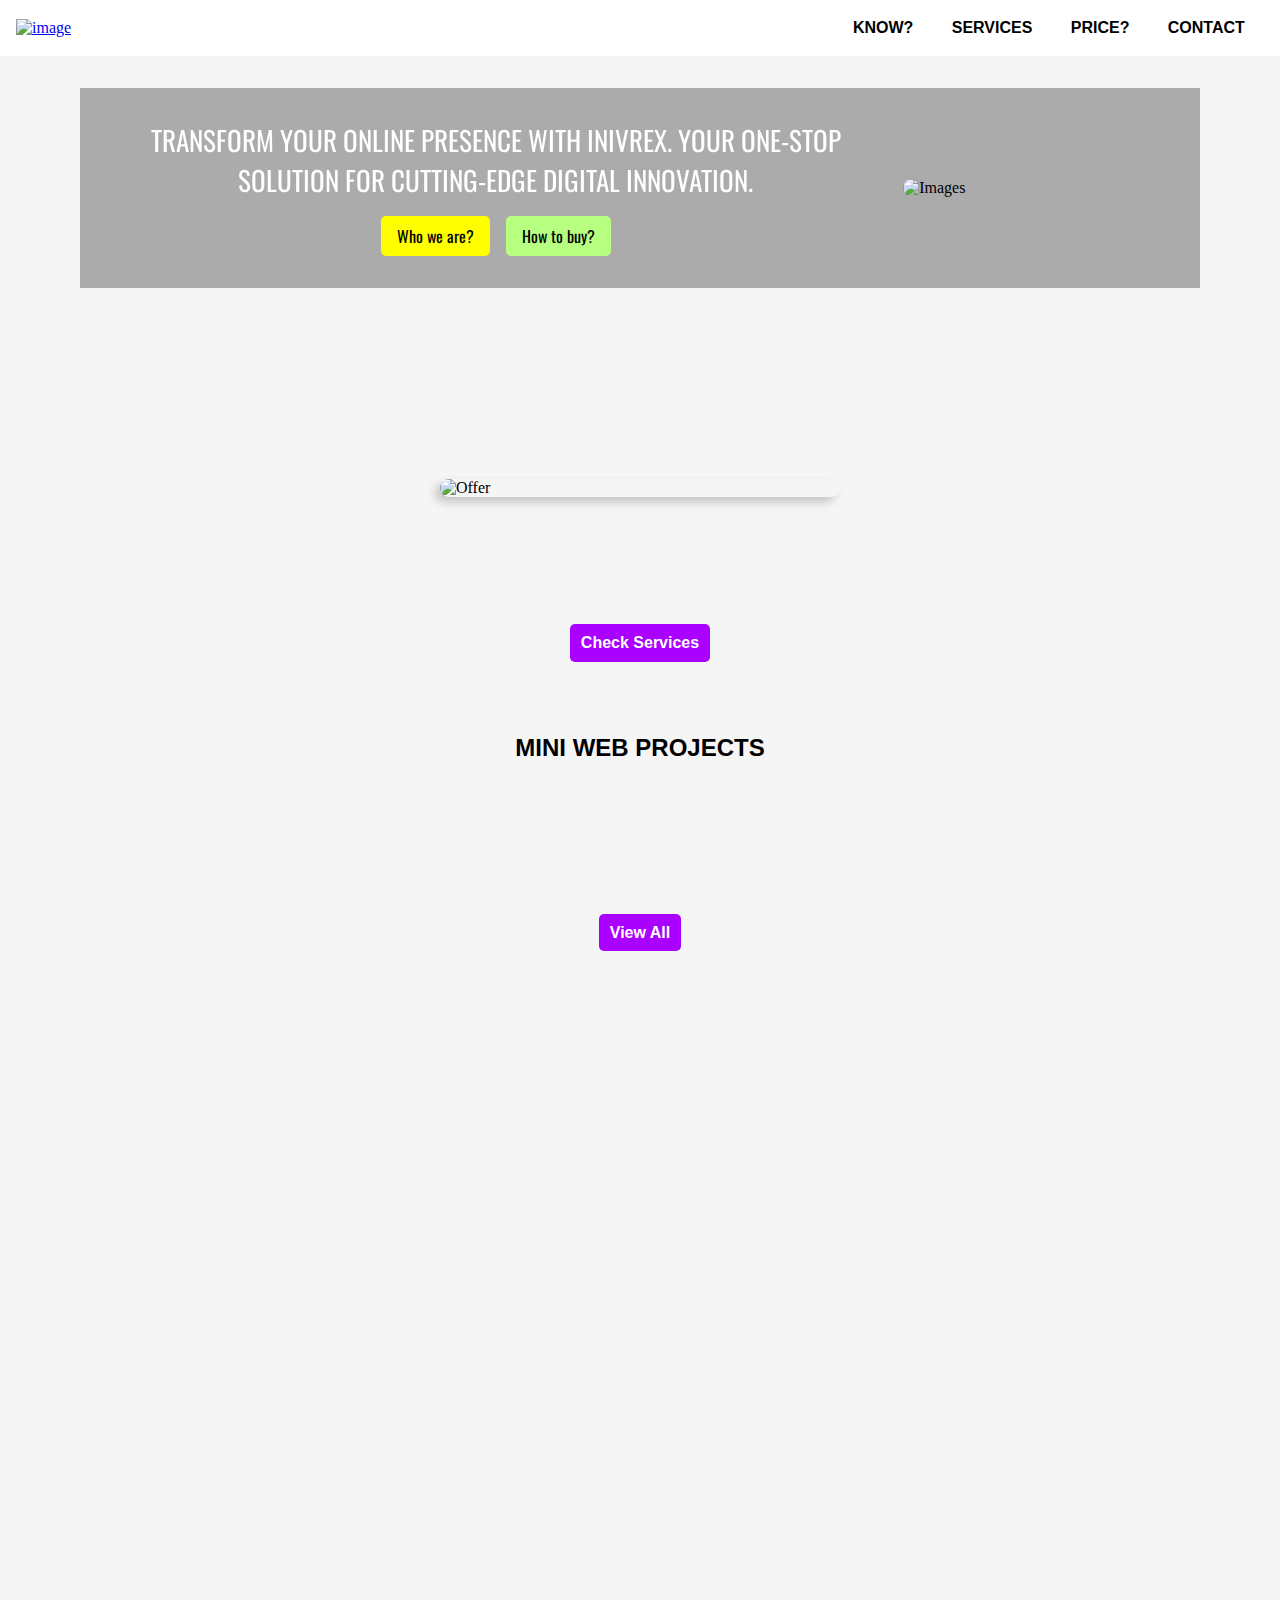
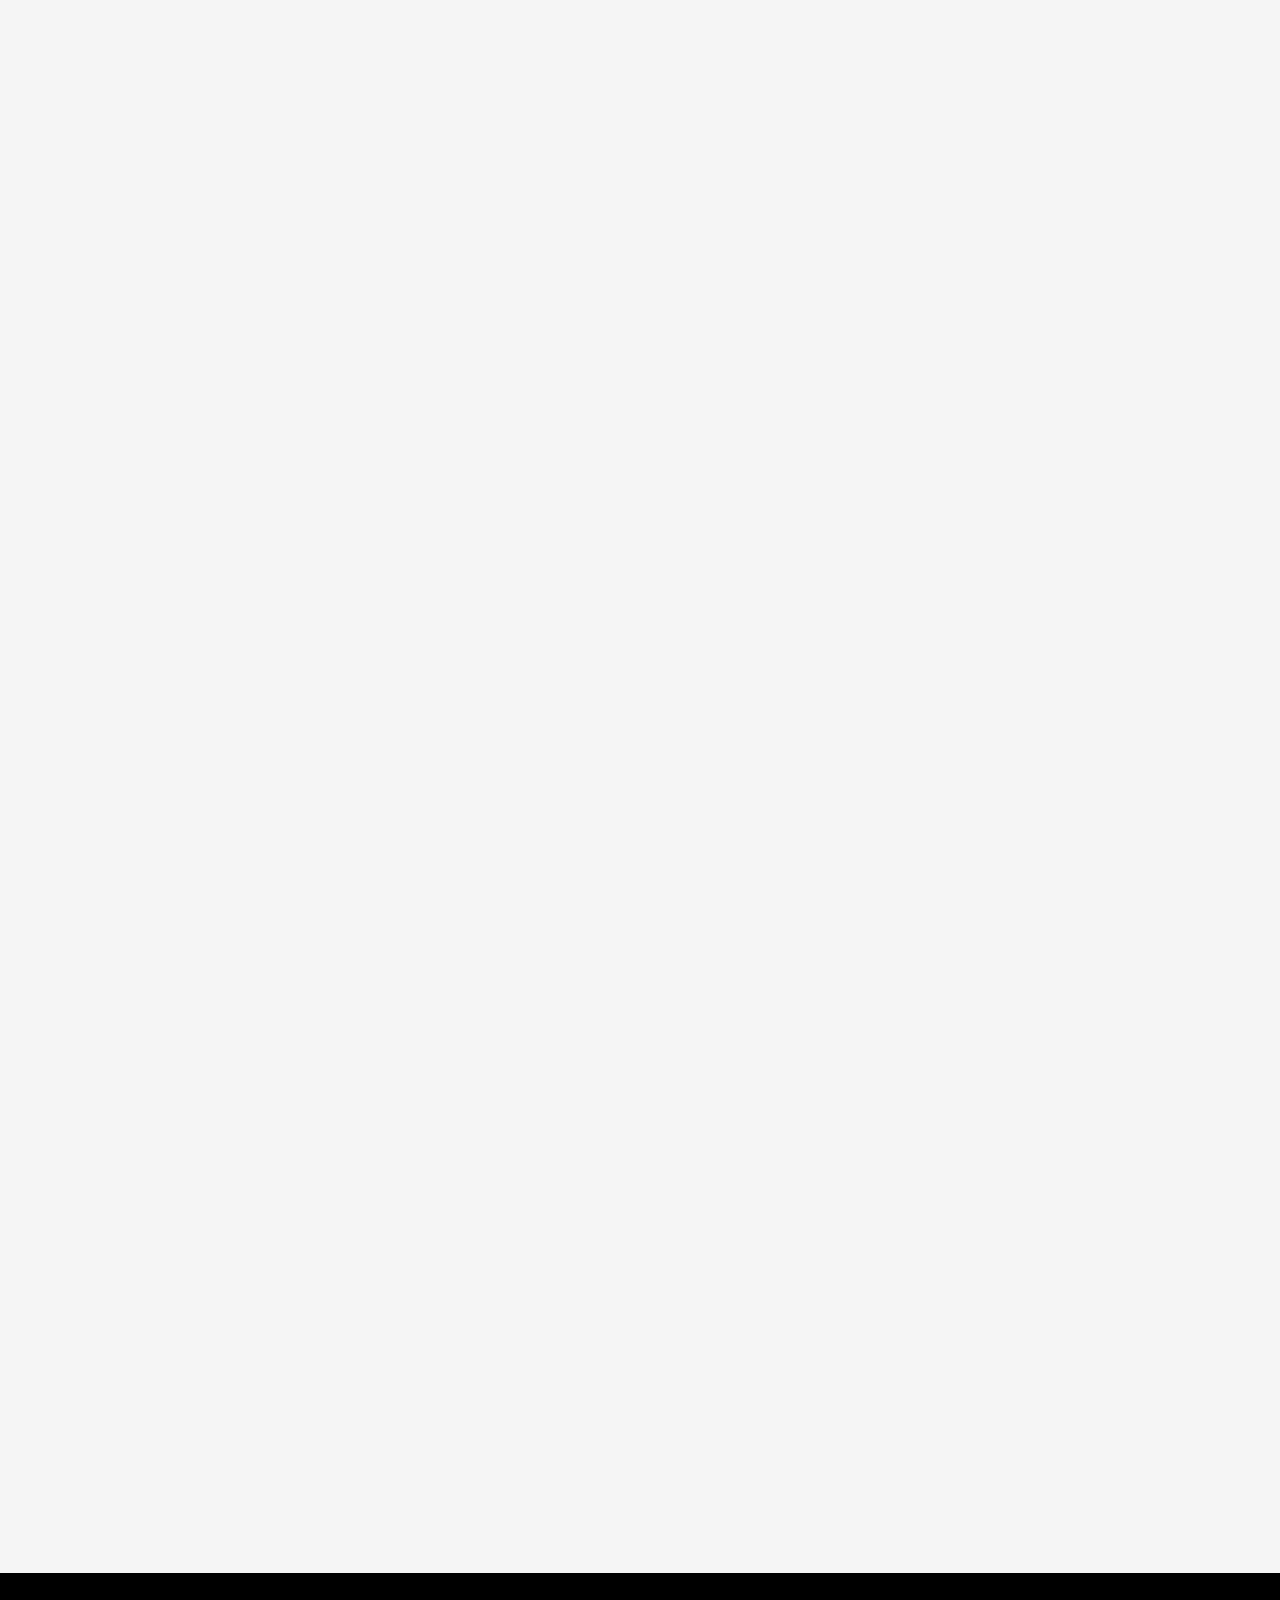
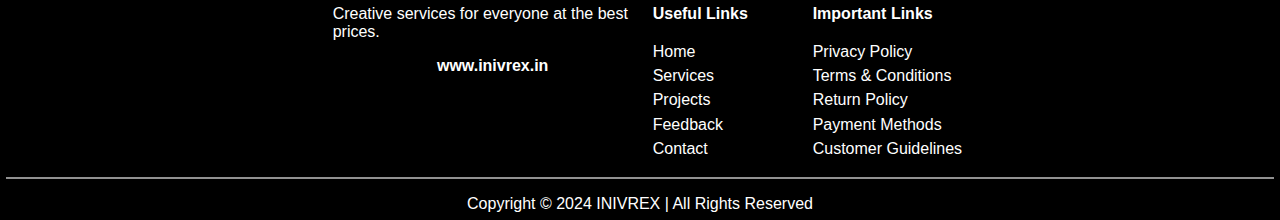
==== index.html @ fbc69b74 "Add files via upload" ====
<!DOCTYPE html>
<html lang="en">

<head>
    <meta charset="UTF-8">
    <link rel="apple-touch-icon" href="https://inivrex.in/Files/favicon192x192.png" type="image/png">
    <link rel="icon" href="https://inivrex.in/Files/favicon16x16.png" type="image/png">
    <link rel="icon" href="https://inivrex.in/Files/favicon32x32.png" type="image/png">
    <link rel="icon" sizes="192x192" href="https://inivrex.in/Files/favicon192x192.png" type="image/png">
    <link rel="shortcut icon" href="https://inivrex.in/Files/favicon48x48.png" type="image/png">
    <meta name="keywords"
        content="Online Workers, Online Technical Workers, Web designers, ai prompting, ai image generation.">
    <meta name="description"
        content="We provide you our best technical services like Web Designer, AI Working, AI Prompting and etc.">
    <link rel="stylesheet" href="Style/style.css">
    <link rel="stylesheet" href="Style/footer.css">
    <link rel="stylesheet" href="Style/QuerySubmitLoading.css">
    <link rel="stylesheet" href="Style/responsiveHome.css">
    <meta name="viewport" content="width=device-width, initial-scale=1.0">
    <title>Multi Tech-Service Agency - INIVREX</title>
</head>

<body>
    <script src="https://www.google.com/recaptcha/api.js" async defer></script>
    <!-- Show Win to accept policy -->
    <div style="display: none;" id="Acceptterm">
        <div id="TermWin">
            <h2 class="miniHeadings" style="text-align: left;">Terms & Conditions and Policies Agreement</h2>
            <p
                style="text-align: left; font: caption; font-size: var(--navLinkFontSze); max-width: 40rem; width: 90%; margin-bottom: 1rem;">
                By continuing to use our site, you acknowledge that you have read and understand our Terms & Conditions,
                Privacy Policy, Return Policy, Customer Guidelines, and Cancellation Policy.</p>
            <div>
                <button class="agreementBtns">Disagree</button>
                <button class="agreementBtns">Agree</button>
            </div>
        </div>
    </div>
    <!-- Nav Section  -->
    <nav>
        <div id="brandingNav">
            <a href="https://inivrex.in/">
                <img oncontextmenu="return false;" class="userSlctNon" draggable="false" id="textLogo"
                    src="https://inivrex.in/Files/inivrex txt 1.png" alt="image">
            </a>
        </div>
        <div></div>
        <ul>
            <a class="userSlctNon navlinks" href="#InivreNthingsimp">KNOW?</a>
            <a class="userSlctNon navlinks" href="https://inivrex.in/services/">SERVICES</a>
            <a class="userSlctNon navlinks" href="#Offerscrn">PRICE?</a>
            <a class="userSlctNon navlinks" href="https://inivrex.in/contact/">CONTACT</a>
        </ul>
        <div id="NavMoreLnkBtn">
            <span></span>
            <span></span>
            <span></span>
        </div>
    </nav>
    <div id="MoreNavWin">
        <ul id="MoreNavMWin">
            <a class="userSlctNon navlinks" href="#InivreNthingsimp">KNOW?</a>
            <a class="userSlctNon navlinks" href="https://inivrex.in/services/">SERVICES</a>
            <a class="userSlctNon navlinks" href="#Offerscrn">PRICE?</a>
            <a class="userSlctNon navlinks" href="https://inivrex.in/contact/">CONTACT</a>
        </ul>
    </div>
    <section>
        <!-- welcome Section  -->
        <div id="wlcmScreen">
            <div>
                <h2>Transform your online presence with INIVREX. Your one-stop solution for cutting-edge digital
                    innovation.</h2>
                <div>
                    <a href="#InivreNthingsimp">Who we are?</a>
                    <a href="#BuyServiceSec">How to buy?</a>
                </div>
            </div>
            <div><img oncontextmenu="return false;" draggable="false"
                    src="https://inivrex.in/Files/inivrex web logo.png" alt="Images"></div>
        </div>

        <div id="Offerscrn">

            <div id="saleContent">
                <img oncontextmenu="return false;" src="https://inivrex.in/Files/offerImg.png" alt="Offer">
                <!-- <div>
                    <h2>🌟 <strong>FLASH SALE:</strong> A Whopping <strong>90% OFF</strong> on All Services! 🌟 </h2>
                </div>
                <p>Don't Miss Out on Our Biggest Offer Ever!</p>
                <div>
                    <h3>Offer will expire any time </h3>
                    <p>Buy any service at discount of 90%. This offer is for all customers.The offer is not restricted
                        to a single usage; Customers may purchase multiple services.</p>
                    <div><a href="#BuyServiceSec">BUY SERVICES NOW</a></div>
                </div> -->
            </div>

            <div>
                <!-- <div></div> -->
                <a href="https://inivrex.in/services/">Check Services</a>
                <!-- <div></div> -->
            </div>
        </div>

        <!-- Small Projects Section  -->
        <div id="smallProjects">
            <div>
                <h2 class="miniHeadings">Mini Web Projects</h2>
            </div>
            <div>
                <a href="https://www.inivrex.in/projects/Border%20Moving%20Box.html" style="text-decoration: none;"
                    class="scroll-animate projectCards">
                    <div>
                        <img oncontextmenu="return false;" class="ProImgLinks" src="" alt="Image">
                    </div>
                    <p style="margin-top: 0.4rem;" class="imgDesPro"></p>
                </a>
                <a href="https://www.inivrex.in/projects/Filling%20Color%20Effects.html" style="text-decoration: none;"
                    class="scroll-animate projectCards">
                    <div>
                        <img oncontextmenu="return false;" class="ProImgLinks" src="" alt="Image">
                    </div>
                    <p style="margin-top: 0.4rem;" class="imgDesPro"></p>
                </a>
                <a href="https://www.inivrex.in/projects/Contact%20Us%20Form.html" style="text-decoration: none;"
                    class="scroll-animate projectCards">
                    <div>
                        <img oncontextmenu="return false;" class="ProImgLinks" src="" alt="Image">
                    </div>
                    <p style="margin-top: 0.4rem;" class="imgDesPro"></p>
                </a>
               

            </div>
            <a class="userSlctNon" href="https://inivrex.in/projects/">View All</a>
        </div>
        <!-- WHat is INIVREX section  -->
        <div id="InivreNthingsimp">
            <div class="scroll-animate" id="inivrexDtls">
                <h2 class="miniHeadings">What is INIVREX?</h2>
                <div id="imgIninivrexDtls">
                    <div>
                        <img oncontextmenu="return false;" src="https://inivrex.in/Files/inivrex circle google.png"
                            alt="image">
                    </div>
                    <div>
                        <img oncontextmenu="return false;"
                            src="https://inivrex.in/Files/inivrex txt 1.png" alt="image">
                    </div>
                </div>
                <p><strong>INIVREX,</strong> is <strong>a virtual digital
                        agency</strong> specializing in web designing, photo editing, data entry, trending blog
                    writing, AI image generation, logo making.</p>

            </div>

            <!-- Some important things section  -->
            <div class="scroll-animate" id="servicingDeta">
                <h2 class="miniHeadings">Some Important Things</h2>
                <div id="CardParntOfServicing">
                    <div class="servicingCards">
                        <div><img oncontextmenu="return false;" draggable="false" class="userSlctNon"
                                src="https://inivrex.in/Files/dealImage.jpeg" alt="Image"></div>
                        <p>We assure our customers that they will receive our most effective service delivery
                            methodology. We give our best with our he current market.</p>
                    </div>
                    <div class="servicingCards">
                        <p>We engage with our customers through WhatsApp, E-mail, Instagram, and Facebook. For security
                            reasons, we commence work without requiring an initial financial commitment. INIVREX ensures
                            an enhanced experience with our customers. Upon finalization of your project, remittance
                            shall be requisite to obtain the ultimate service deliverable. </p>
                        <div><img oncontextmenu="return false;" oncontextmenu="return false;" draggable="false"
                                class="userSlctNon" src="https://inivrex.in/Files/plateformImage.jpeg" alt="Image">
                        </div>
                    </div>
                    <div class="servicingCards">
                        <div><img oncontextmenu="return false;" draggable="false" class="userSlctNon"
                                src="https://inivrex.in/Files/compnayWork.jpeg" alt="Image"></div>
                        <p>If there are multiple works in an ordered service to do. We will break the total work into
                            parts, we will complete the first part of the total work and you should pay the amount
                            of that part of that work before we move to another part of the work. Following this, we
                            will verify your readiness to avail of our services..</p>
                    </div>
                </div>
            </div>

            <!-- Why Choose Us Section -->
            <div class="scroll-animate" id="whyChosUs">
                <h2 class="miniHeadings">Why Choose Us?</h2>
                <ul>
                    <li>We are giving 90% off overall services.</li>
                    <li>To give us work like a freelancing.</li>
                    <li>To Get Beautiful & desired Web Pages or Static Websites without an admin panel.</li>
                    <li>To get relevant AI-generated images.</li>
                    <li>To get AI-generated content.</li>
                    <li>To get trending blog content.
                    </li>
                    <li>We provide you with friendly interaction over any social media platform, like - WhatsApp,
                        Instagram, Facebook, Twitter(X) etc.</li>
                </ul>
            </div>
        </div>

        <!-- Buying Service Section  -->
        <div class="scroll-animate" id="BuyServiceSec">
            <h2 class="miniHeadings">How to buy a service?</h2>
            <div>
                <div class="buyStepCards">
                    <div>
                        <div draggable="false" class="userSlctNon"
                            style=" background-image: url(https://inivrex.in/Files/customPlnImg.jpeg);">
                            <div>
                                <p>1</p>
                            </div>
                        </div>
                    </div>
                    <div>
                        <p>- Choose Your Plan -</p>
                        <p>Check out our all services. Choose any plan from our range of services or contact us for a
                            custom plan.</p>
                    </div>
                </div>
                <div class="buyStepCards">
                    <div>
                        <div draggable="false" class="userSlctNon"
                            style="background-image: url(https://inivrex.in/Files/plansImg.jpeg);">
                            <div>
                                <p>2</p>
                            </div>
                        </div>
                    </div>
                    <div>
                        <p>- Plan Submission -</p>
                        <p>Submit your plan details. Copy the given message. Please send it to us through WhatsApp only
                        </p>
                    </div>
                </div>
                <div class="buyStepCards">
                    <div>
                        <div draggable="false" class="userSlctNon"
                            style="background-image: url(https://inivrex.in/Files/identityproof.jpeg);">
                            <div>
                                <p>3</p>
                            </div>
                        </div>
                    </div>
                    <div>
                        <p>- Confirmation and Verification -</p>
                        <p>We will reach out to you promptly to confirm your identity. This will involve a review of
                            your government-issued identification documents. Upon successful verification, we will issue
                            you a token, which will facilitate seamless access to our services.</p>
                    </div>
                </div>
            </div>
            <a target="_blank" id="serviceBtnForRdirct" href="https://inivrex.in/services/">Check All Services</a>
        </div>

        <!-- Ask Query Section  -->
        <div class="scroll-animate" id="askque">
            <h2 class="miniHeadings">Have any query?</h2>
            <div>
                <form name="google-sheet">
                    <input type="text" name="Name" class="querIn" placeholder="Full Name" id="fname">
                    <input type="email" name="Email" class="querIn" placeholder="E-mail" id="fmail">
                    <input type="text" name="Question" class="querIn" placeholder="Your Query" id="fque">
                    <textarea name="About Question" class="querIn" placeholder="About Your Query" id="fabout" cols="30"
                        rows="10"></textarea>
                    <input type="text" id="dateIn" style="display: none;" name="Date" value="">
                    <input type="text" id="TimeIn" style="display: none;" name="Time" value="">
                    <div class="g-recaptcha" id="recaptchaID" style="border: 2px solid transparent;"
                        data-sitekey="6LeazbcpAAAAAO9aTvsi4WlB1eOzo9NL9bNQoOEW"></div>
                    <input type="submit" id="queSbmtBtn" value="Send Query">
                    <div id="QuerySubmissionResult">
                        <p id="querySubResuTxt"><strong>Thank You,</strong> For Submitting Your Query. We will help you
                            soon related to your query</p>
                    </div>
                    <div id="QuerySubLoadWin">
                        <div id="Cir1" class="Circles"></div>
                    </div>
                </form>
                <!-- social media link section  -->
                <div class="scroll-animate" id="sociallik">
                    <h2>Connect with us</h2>
                    <div class="userSlctNon">
                        <a href="" target="_blank" class="socialCards">
                            <div style="background-image: url(https://inivrex.in/Files/linkedin.png);"></div>
                            <p>LinkedIn</p>
                        </a>
                        <a href="https://www.instagram.com/inivrex" target="_blank" class="socialCards">
                            <div style="background-image: url(https://inivrex.in/Files/instagram.png);"></div>
                            <p>Instagram</p>
                        </a>
                        <a href="https://whatsapp.com/channel/0029Vab2R3235fM0cFUNkM0o" target="_blank"
                            class="socialCards">
                            <div style="background-image: url(https://inivrex.in/Files/whatsapp.png);"></div>
                            <p>WhatsApp</p>
                        </a>
                        <a href="https://x.com/inivrex" target="_blank" class="socialCards">
                            <div style="background-image: url(https://inivrex.in/Files/x\ icon.png);"></div>
                            <p>Twitter</p>
                        </a>
                    </div>
                </div>
            </div>
        </div>
    </section>
    <a href="https://wa.me/8193070049?text=Hi, I came here through your website." id="FloatingWALink"></a>
    <footer>
        <div id="FootLinks">
            <div class="footCards" id="FootCard1">
                <p>Creative services for everyone at the best prices.</p>
                <p>www.inivrex.in</p>
            </div>
            <div class="footCards" id="FootCard2">
                <p>Useful Links</p>
                <a href="https://inivrex.in/" class="linksFoot">Home</a>
                <a href="https://inivrex.in/services" class="linksFoot">Services</a>
                <a href="https://inivrex.in/projects" class="linksFoot">Projects</a>
                <a href="https://inivrex.in/feedback" class="linksFoot">Feedback</a>
                <a href="https://inivrex.in/contact" class="linksFoot">Contact</a>
            </div>
            <div class="footCards" id="FootCard3">
                <p>Important Links</p>
                <a href="https://inivrex.in/privacy-policy" class="linksFoot">Privacy Policy</a>
                <a href="https://inivrex.in/terms-conditions" class="linksFoot">Terms & Conditions</a>
                <a href="https://inivrex.in/return-policy" class="linksFoot">Return Policy</a>
                <a href="https://inivrex.in/payment-methods" class="linksFoot">Payment Methods</a>
                <a href="https://inivrex.in/customer-guidelines" class="linksFoot">Customer Guidelines</a>
            </div>
        </div>
        <p>Copyright © 2024 INIVREX | All Rights Reserved</p>
    </footer>
</body>
<script src="Script/script.js"></script>
<script src="Script/QueryForm.js"></script>

</html>
---- Style/style.css ----
/* Fonts Links Here  */
@import url('https://fonts.googleapis.com/css2?family=Teko:wght@300..700&display=swap');
@import url('https://fonts.googleapis.com/css2?family=Teko:wght@300..700&family=Workbench&display=swap');
@import url('https://fonts.googleapis.com/css2?family=Oswald:wght@200..700&family=Teko:wght@300..700&family=Workbench&display=swap');

/* Variables Here  */
:root {
    --uniFontColor: rgb(0, 0, 0);
    --UniWhiteColor: white;
    --navLinkFontClr: rgb(0, 0, 0);
    --navLinkHoverBG: rgb(212, 212, 212);
    --contentCardsBG: #ab4cff;
    --wlcmBoxShado: rgba(90, 29, 116, 0.21);
    --miniHeadingFSize: 1.5rem;
    --navLinkFontSze: 1rem;
    --wlcmttxtfontsize: 1.7rem;
    --socialCrdWid: 4rem;
    --queInWid: 25rem;
    --buyStpImgWid: 12rem;
    --ImpThngImgWid: 10rem;
    --WIInivrexImgWid: 8rem;
    --ofrClckImgWid: 2rem;
    --navBrnTxtImgWid: 8rem;
    --byStpContFntSize: 5rem;
    --navBrnblbImgWid: 3rem;
    --PrimaryBG: Whitesmoke;
    --SecondaryBG: white;
    --TertiaryBG: #c3c3c398;
    --QuadBG: #dbdbdb;
    --fontsizeSmlTnOtr: 0.1rem;
}

/* changing scroll bar in chrome and mozilla  */
::-webkit-scrollbar {
    width: auto;
}

::-webkit-scrollbar-track {
    background-color: var(--TertiaryBG);
}

::-webkit-scrollbar-thumb {
    background-color: var(--PrimaryBG);
    border-top: 2px solid rgb(0, 0, 0);
    border-bottom: 2px solid rgb(0, 0, 0);
}

::-webkit-scrollbar-button {
    background-color: var(--SecondaryBG);

}

/* Universal Classes  */
body.no-scroll {
    overflow: hidden;
}

.userSlctNon {
    user-select: none;
}

.miniHeadings {
    text-transform: uppercase;
    font: caption;
    font-size: var(--miniHeadingFSize);
    color: var(--uniFontColor);
    font-weight: 600;
    text-align: center;
    margin-bottom: 1rem;
}

.invert {
    filter: invert();
}

.fixed {
    position: fixed;
    top: -4rem;
    z-index: 20;
    animation: ShowNav 0.5s 0s 1 both ease-in-out;
}

@keyframes ShowNav {
    from {
        top: -4rem;
    }

    to {
        top: 0;
    }

}

.scroll-animate {
    opacity: 0;
    transform: translateY(50px);
    transition: opacity 0.5s ease-out, transform 0.5s ease-out;
    background-color: #f4f4f4;
    border: 1px solid #ddd;
    border-radius: 5px;
}

.scroll-animate.visible {
    opacity: 1;
    transform: translateY(0);
}

/* Animation Classes  */
.highLighter {
    animation: HighlightIt 1s 0s infinite both linear;
}

@keyframes HighlightIt {
    from {
        border: 2px solid transparent;
    }

    to {
        opacity: 1;
        border: 2px solid red;
    }
}

/* Normal CSS starts Here */
* {
    margin: 0;
    padding: 0;
    box-sizing: border-box;
    position: relative;
    z-index: 1;
    scroll-behavior: smooth;
    transition: 0.3s;
}

body {
    background-color: var(--PrimaryBG);
}


section {
    max-width: 100rem;
    margin: auto;
}

/* Navigation bar section  */
nav {
    width: 100%;
    height: auto;
    display: flex;
    justify-content: center;
    align-items: center;
    margin: auto;
    padding: 0.7rem 0;
    background-color: rgb(255, 255, 255);
}

/* Nav more links btn section  */
#NavMoreLnkBtn {
    background-color: var(--SecondaryBG);
    outline: none;
    border: none;
    width: 3rem;
    height: 2.5rem;
    border-radius: 10px;
    margin-left: auto;
    margin-right: 1rem;
    display: flex;
    justify-content: space-evenly;
    align-items: center;
    flex-direction: column;
    padding: 0.4rem 0.5rem;
    cursor: pointer;
    display: none;
}

#NavMoreLnkBtn>span {
    background-color: black;
    width: 90%;
    height: 4px;
    border-radius: 4px;
}

/* Border Bottom Under Nav Section  */

#btmBordrNav {
    width: 100%;
    height: 3px;
    position: absolute;
    z-index: 0;
    border-radius: 40px;
    top: 4rem;
    display: flex;
    overflow: hidden;
    align-items: center;
}

.spnUnderNav:nth-child(1) {
    animation: aniNavBottom1 5s 0s both cubic-bezier(0.94, 0.46, 0.45, 0.94) alternate infinite;
    left: 0;
}

#brandingNav {
    width: auto;
    height: auto;
    display: flex;
    justify-content: center;
    align-items: center;
    margin-right: 0;
    margin-left: 1rem;
}

#brandingNav>a:nth-child(1) {
    width: auto;
    height: 100%;
    display: flex;
    justify-content: center;
    align-items: center;
}

#textLogo {
    width: var(--navBrnTxtImgWid);
    height: auto;
}

#bulbLogo {
    width: var(--navBrnblbImgWid);
    height: auto;
}

nav>div:nth-child(2) {
    background-color: var(--navLinkFontClr);
    width: 2px;
    height: 60%;
    margin-right: auto;
    margin-left: 1rem;
}

nav>ul {
    display: flex;
    justify-content: center;
    align-items: center;
    flex-direction: row;
    width: auto;
    margin-right: 1rem;
}

nav>ul>a {
    list-style: none;
    font: caption;
    font-size: var(--navLinkFontSze);
    color: var(--uniFontColor);
    margin: auto 0.4rem;
    text-decoration: none;
    transition: 0.5s;
    transition-property: background-color;
    padding: 0.5rem 0.8rem;
    border-radius: 7px;
    display: flex;
    font-weight: 600;
}

nav>ul>a:hover {
    background-color: var(--QuadBG);
}

#MoreNavWin {
    display: flex;
    justify-content: center;
    align-items: center;
    background-color: var(--SecondaryBG);
    width: 100%;
    height: 0rem;
    position: absolute;
    z-index: 2;
    overflow: hidden;
}

#MoreNavMWin {
    display: flex;
    justify-content: center;
    align-items: center;
    width: 100%;
    height: 10rem;
    flex-direction: column;
}

#MoreNavWin>ul>a {
    width: 100%;
    height: auto;
    padding: 0.6rem 0;
    display: flex;
    justify-content: center;
    align-items: center;
    background-color: var(--PrimaryBG);
    text-decoration: none;
    font: caption;
    font-size: var(--navLinkFontSze);
    color: var(--uniFontColor);
    margin: 0.1rem auto;
}

/* The Content Section  */
section {
    display: flex;
    justify-content: center;
    align-items: center;
    width: 100%;
    height: auto;
    padding: 0rem;
    margin-top: 1rem;
    flex-direction: column;
}

/* Welcome Screen  */
#wlcmScreen {
    width: 95%;
    height: auto;
    display: flex;
    justify-content: space-evenly;
    align-items: center;
    border-radius: 10px;
    padding: 2rem 0.5rem;
    margin-top: 1rem;
    max-width: 70rem;
    background-image: url(https://inivrex.in/Files/HomeBG.jpeg);

}

#wlcmScreen::after {
    content: "";
    background-color: black;
    position: absolute;
    top: 0;
    right: 0;
    width: 100%;
    height: 100%;
    opacity: 0.3;
}

#wlcmScreen>div:nth-child(1) {
    width: 65%;
    height: auto;
    display: flex;
    justify-content: center;
    align-items: center;
    flex-direction: column;
}

#wlcmScreen>div>h2 {
    font: caption;
    color: var(--navLinkFontClr);
    display: flex;
    font-size: var(--wlcmttxtfontsize);
    width: 100%;
    font-family: "Oswald", sans-serif;
    text-transform: uppercase;
    text-align: center;
    filter: invert();
}

#wlcmScreen>div>div {
    display: flex;
    justify-content: center;
    align-items: center;
    width: 100%;
    height: auto;
    margin-top: 1rem;
}

#wlcmScreen>div>div>a:nth-child(1) {
    background-color: yellow;
    padding: 0.5rem 1rem;
    border: none;
    outline: none;
    font: caption;
    /* font-size: var(--navLinkFontSze); */
    border-radius: 5px;
    font-family: "Oswald", sans-serif;
    cursor: pointer;
    text-decoration: none;
    user-select: none;
    transition-property: background-color transform;
    transition-duration: 0.3s;
    margin: auto 0.5rem;
    color: black;
}

#wlcmScreen>div>div>a:nth-child(2) {
    background-color: rgb(183, 255, 128);
    padding: 0.5rem 1rem;
    border: none;
    outline: none;
    font: caption;
    /* font-size: var(--navLinkFontSze); */
    border-radius: 5px;
    font-family: "Oswald", sans-serif;
    cursor: pointer;
    text-decoration: none;
    user-select: none;
    transition-property: background-color transform;
    transition-duration: 0.3s;
    margin: auto 0.5rem;
    color: black;
}

#wlcmScreen>div>div>a:nth-child(1):hover {
    background-color: rgb(255, 228, 170);
    transform: scale(1.05);
}

#wlcmScreen>div>div>a:nth-child(2):hover {
    background-color: rgb(226, 255, 204);
    transform: scale(1.05);
}

#wlcmScreen>div:nth-child(2) {
    display: flex;
    justify-content: center;
    align-items: center;
    width: 28%;
    border-radius: 10px;
    overflow: hidden;
    max-width: 15rem;
}

#wlcmScreen>div>img {
    width: 100%;
    height: auto;
}

/* Offer Screen Section  */
#Offerscrn {
    display: flex;
    justify-content: center;
    align-items: center;
    width: 100%;
    padding: 1rem;
    margin-top: 2rem;
    flex-direction: column;
}

#Offerscrn>div:nth-child(2) {
    display: flex;
    justify-content: center;
    align-items: center;
    width: auto;
    margin-bottom: 1rem;
    height: auto;
}

#Offerscrn>div:nth-child(2)>a {
    font: caption;
    font-size: var(--miniHeadingFSize);
    text-transform: capitalize;
    text-decoration: none;
    width: auto;
    font-weight: 600;
    padding: 0.6rem 0.7rem;
    border-radius: 05px;
    font-size: 1rem;
    color: rgb(255, 255, 255);
    background-color: #aa00ff;
}

#Offerscrn>div:nth-child(2)>a:hover {
    transition: 0.3s;
    background-color: #d278ff;
}


#Offerscrn>div:nth-child(1)>div {
    width: var(--ofrClckImgWid);
    height: var(--ofrClckImgWid);
    border-radius: 100%;
    overflow: hidden;
    display: flex;
    justify-content: center;
    align-items: center;
    background: url(https://inivrex.in/home/Files/clock.png);
    background-position: center;
    background-repeat: no-repeat;
    background-size: cover;
    margin: auto 1rem;
}

#saleContent {
    height: auto;
    width: 100%;
    max-width: 60rem;
    margin-top: 1rem;
    padding: 1rem 0;
    height: 17rem;
    display: flex;
    justify-content: center;
    align-items: center;
}

#saleContent>img {
    width: 90%;
    max-width: 25rem;
    height: auto;
    border-radius: 10px;
    overflow: hidden;
    box-shadow: -5px 5px 10px 0px rgba(0, 0, 0, 0.2);
}

#saleContent>div:nth-child(1) {
    width: auto;
    height: auto;
    padding: 0 1rem;
}

#saleContent>div>h2 {
    color: var(--uniFontColor);
    font: caption;
    font-size: var(--navLinkFontSze);
    font-weight: 600;
    text-align: center;
}

#saleContent>p:nth-child(2) {
    color: var(--uniFontColor);
    font: caption;
    font-size: var(--navLinkFontSze);
    padding: 0 1rem;
    margin-top: 0.3rem;
    text-align: center;
}

#saleContent>div:nth-child(3) {
    width: auto;
    height: auto;
    padding: 0 1rem;
}

#saleContent>div:nth-child(3)>h3 {
    color: var(--uniFontColor);
    font: caption;
    font-size: var(--navLinkFontSze);
    padding: 0 1rem;
    margin-top: 0.3rem;
    text-align: center;
    font-weight: 700;
    margin-top: 0.8rem;
    margin-bottom: 0.2rem;
}

#saleContent>div:nth-child(3)>p {
    color: var(--uniFontColor);
    font: caption;
    font-size: var(--navLinkFontSze);
    padding: 0 1rem;
    margin-top: 0.3rem;
    width: 100%;
    margin: auto;
    max-width: 35rem;
    text-align: center;
}

#saleContent>div:nth-child(3)>div {
    display: flex;
    justify-content: center;
    align-items: center;
}

#saleContent>div:nth-child(3)>div>a {
    color: var(--uniFontColor);
    font: caption;
    font-size: var(--navLinkFontSze);
    display: flex;
    justify-content: center;
    align-items: center;
    background-color: var(--TertiaryBG);
    width: auto;
    text-decoration: none;
    font-weight: 600;
    padding: 0.5rem;
    margin-top: 0.5rem;

}


/* Small projects section  */

#smallProjects {
    width: 90%;
    height: auto;
    display: flex;
    justify-content: center;
    align-items: center;
    flex-direction: column;
    flex-wrap: wrap;
    border-bottom-left-radius: 10px;
    border-bottom-right-radius: 10px;
    padding: 0.5rem;
    padding-top: 2rem;
}

#smallProjects>div:nth-child(1) {
    width: 100%;
    height: auto;
    margin-bottom: 1rem;
    margin-top: 0.5rem;
}


#smallProjects>div:nth-child(2) {
    width: 100%;
    height: auto;
    display: flex;
    justify-content: space-evenly;
    align-items: center;
    flex-wrap: wrap;
    max-width: 90rem;
}

.projectCards {
    display: flex;
    justify-content: center;
    align-items: center;
    background-color: var(--SecondaryBG);
    width: 18rem;
    flex-direction: column;
    border-radius: 10px;
    padding: 1rem 0.2rem;
    margin: 1rem 1rem;
    flex-wrap: wrap;
    cursor: pointer;
    transition: 0.3s;
    box-shadow: -5px 5px 10px 0px rgba(0, 0, 0, 0.2);
}

.projectCards:hover {
    transform: scale(1.05);
}

.projectCards>div:nth-child(1) {
    width: 90%;
    height: auto;
}

.projectCards>div:nth-child(1)>img {
    width: 100%;
    height: auto;
}

.projectCards>p {
    color: var(--uniFontColor);
    font: caption;
    font-size: var(--navLinkFontSze);
    width: 90%;
    text-align: center;
    font-weight: bold;
}

#smallProjects>a:nth-child(3) {
    font: caption;
    color: var(--uniFontColor);
    text-decoration: none;
    font-size: var(--navLinkFontSze);
    background-color: var(--TertiaryBG);
    padding: 0.6rem 0.7rem;
    border-radius: 5px;
    position: absolute;
    top: 102%;
    color: rgb(255, 255, 255);
    background-color: #aa00ff;
    font-weight: 600;
    transition: 0.3s background-color;
}

#smallProjects>a:hover {
    background-color: #d278ff;
}

/* What is INIVREX section  */

#InivreNthingsimp {
    display: flex;
    justify-content: space-evenly;
    flex-direction: row;
    flex-wrap: wrap;
    align-items: center;
    width: 100%;
    margin-top: 5rem;
}

#inivrexDtls {
    margin-top: 1rem;
    width: 95%;
    height: auto;
    display: flex;
    justify-content: space-evenly;
    align-items: center;
    flex-direction: column;
    background-color: var(--SecondaryBG);
    padding: 1.5rem;
    border-radius: 10px;
    overflow: hidden;
    max-width: 30rem;
}

#imgIninivrexDtls {
    width: auto;
    display: flex;
    flex-direction: column;
}

#imgIninivrexDtls>div:nth-child(1) {
    width: var(--WIInivrexImgWid);
    height: auto;
    margin: auto;
}

#imgIninivrexDtls>div:nth-child(2) {
    width: var(--WIInivrexImgWid);
    height: auto;
    margin: auto;
}

#imgIninivrexDtls>div>img {
    width: 100%;
    height: auto;
}

#inivrexDtls>p {
    color: var(--uniFontColor);
    font: caption;
    font-size: var(--navLinkFontSze);
    margin-top: 0.5rem;
    text-align: center;
}


/* Service Proving Method Section  */

#servicingDeta {
    margin-top: 5rem;
    width: 95%;
    max-width: 50rem;
}

#CardParntOfServicing {
    display: flex;
    justify-content: center;
    align-items: center;
    flex-direction: column;
    width: 100%
}

.servicingCards {
    width: auto;
    height: auto;
    display: flex;
    justify-content: center;
    align-items: center;
    margin-top: 1rem;
    display: flex;
    align-items: center;
    justify-content: space-evenly;
}


.servicingCards>div {
    width: var(--ImpThngImgWid);
    height: auto;
    border-radius: 10px;
    overflow: hidden;
}

.servicingCards>div>img {
    width: 100%;
    height: 100%;
}

.servicingCards>p {
    font: caption;
    color: var(--uniFontColor);
    font-size: var(--navLinkFontSze);
    width: 60%;
    text-align: justify;

}

/* Why Choose Us Section  */
#whyChosUs {
    display: flex;
    justify-content: center;
    align-items: center;
    width: 95%;
    padding: 1rem;
    max-width: 50rem;
    background-color: var(--SecondaryBG);
    margin-top: 1.5rem;
    flex-direction: column;
}

#whyChosUs>ul {
    display: flex;
    justify-content: center;
    align-items: start;
    width: 90%;
    height: auto;
    flex-direction: column;
    text-align: left;
    margin: auto;
}

#whyChosUs>ul>li {
    font: caption;
    font-size: var(--navLinkFontSze);
    color: var(--uniFontColor);
    width: auto;
    text-align: left;
}

/* Buying Services Section  */
#BuyServiceSec {
    width: 100%;
    height: 100%;
    padding: 1rem 0;
    display: flex;
    justify-content: center;
    align-items: center;
    margin-top: 1rem;
    flex-direction: column;
    margin-top: 5rem;
}

#BuyServiceSec>div {
    display: flex;
    justify-content: center;
    align-items: center;
    flex-direction: row;
    flex-wrap: wrap;
    width: 100%;
    height: auto;
}

/* Buy Cards */

.buyStepCards {
    display: flex;
    align-items: center;
    justify-content: space-around;
    width: 80%;
    height: auto;
    background-color: var(--SecondaryBG);
    padding: 1rem;
    margin: 1rem auto;
    max-width: 40rem;
    padding-bottom: 2rem;
}

.buyStepCards>div>p:nth-child(2) {
    width: 70%;
    color: var(--uniFontColor);
    font: caption;
    font-size: var(--navLinkFontSze);
    margin-top: 0.5rem;
    text-align: center;
}

.buyStepCards>div {
    display: flex;
    justify-content: center;
    align-items: center;
    flex-direction: column;
}

.buyStepCards>div>div {
    width: var(--buyStpImgWid);
    border-radius: 100%;
    height: var(--buyStpImgWid);
    background-position: center;
    background-size: cover;
    margin-left: 1rem;

}

.buyStepCards>div>div::before {
    content: "";
    background-color: rgba(0, 0, 0, 0.234);
    width: 100%;
    height: 100%;
    position: absolute;
    top: 0;
    border-radius: 100%;
}

.buyStepCards>div:nth-child(1)>div>div {
    width: 100%;
    height: 100%;
    bottom: 0rem;
    display: flex;
    justify-content: center;
    align-items: center;
    /* margin-top: 60%; */

}

.buyStepCards>div:nth-child(1)>div>div>p {
    font-family: "Oswald", sans-serif;
    font-size: var(--byStpContFntSize);
    color: rgb(0, 2, 2);
    font-weight: 800;
    -webkit-text-stroke: 3px rgb(255, 255, 255);
}

.buyStepCards>div>p:nth-child(1) {
    font: caption;
    color: var(--uniFontColor);
    text-transform: uppercase;
    font-size: var(--navLinkFontSze);
    margin-top: 0.7rem;
    font-weight: 600;
    text-align: center;
}

/* redirect button for services  */
#serviceBtnForRdirct {
    color: var(--uniFontColor);
    font: caption;
    font-size: var(--navLinkFontSze);
    text-decoration: none;
    background-color: var(--TertiaryBG);
    padding: 0.6rem 0.7rem;
    border-radius: 10px;
    font-weight: 600;
    color: rgb(255, 255, 255);
    background-color: #aa00ff;
}
#serviceBtnForRdirct:hover {
    background-color: #d278ff;
}

/* Ask section  */
#askque {
    background-color: var(--QuadBG);
    display: flex;
    justify-content: center;
    align-items: center;
    flex-direction: column;
    margin-top: 2rem;
    padding: 1rem;
    width: 100%;
}

#askque>div {
    display: flex;
    justify-content: center;
    align-items: center;
    flex-direction: row;
    flex-wrap: wrap;
    width: 100%;
}

#askque>div>form {
    display: flex;
    justify-content: center;
    align-items: center;
    flex-direction: column;
    width: auto;
    padding: 0.5rem 1rem;
    margin: auto 1rem;
}

#QuerySubmissionResult {
    position: absolute;
    top: 0;
    height: 100%;
    width: 100%;
    left: 0;
    background-color: rgba(139, 139, 139, 0.097);
    display: none;
    justify-content: center;
    align-items: center;
    backdrop-filter: blur(10px);
    border-radius: 10px;
    overflow: hidden;
}

#QuerySubmissionResult>p {
    font: caption;
    font-size: var(--navLinkFontSze);
    color: var(--uniFontColor);
    text-align: center;
    width: 80%;
}

.querIn {
    background-color: var(--SecondaryBG);
    outline: none;
    border: none;
    padding: 0.5rem 1rem;
    margin: 0.4rem auto;
    width: var(--queInWid);
    color: var(--uniFontColor);
    font-size: var(--navLinkFontSze);
    transition: border;
    transition-duration: 0s;
    border: 2px solid transparent;
    border-radius: 5px;
}

.querIn::placeholder {
    color: var(--uniFontColor);
    opacity: 0.6;

}

.querIn:nth-child(4) {
    height: 10rem;
    align-items: unset;
    text-align: start;
    resize: none;
}

#queSbmtBtn {
    outline: none;
    border: none;
    border-radius: 10px;
    background-color: var(--SecondaryBG);
    font: caption;
    color: var(--uniFontColor);
    font-size: var(--navLinkFontSze);
    padding: 0.6rem 0.7rem;
    font-weight: 600;
    cursor: pointer;
    margin-top: 0.5rem;
    color: rgb(255, 255, 255);
    background-color: #aa00ff;
}

#queSbmtBtn:hover {
    background-color: #d278ff;
}


/* Social Links Section  */
#sociallik {
    display: flex;
    justify-content: center;
    align-items: center;
    width: 100%;
    height: auto;
    padding: 1rem;
    border-top: 3px solid black;
    background-color: var(--SecondaryBG);
    flex-direction: column;
    margin-top: 1rem;
    max-width: 35rem;
}

#sociallik>h2 {
    color: var(--uniFontColor);
    font: caption;
    font-size: var(--miniHeadingFSize);
    margin-bottom: 1rem;
}

#sociallik>div {
    width: 100%;
    height: auto;
    display: flex;
    justify-content: center;
    align-items: center;
}

.socialCards {
    display: flex;
    justify-content: center;
    align-items: center;
    flex-direction: column;
    width: auto;
    padding: 1rem;
    margin: auto 1rem;
    border-radius: 10px;
    text-decoration: none;
}

.socialCards:hover {
    background-color: var(--PrimaryBG);
}

.socialCards>div {
    width: var(--socialCrdWid);
    height: var(--socialCrdWid);
    background-position: center;
    background-repeat: no-repeat;
    background-size: cover;
    border-radius: 100%;
    margin-bottom: 0.2rem;
}

.socialCards>p {
    color: var(--uniFontColor);
    font: caption;
    font-size: var(--navLinkFontSze);
}

/* Floating Icon WA  */
#FloatingWALink {
    width: 4rem;
    height: 4rem;
    border-radius: 100%;
    position: fixed;
    display: flex;
    justify-content: center;
    align-items: center;
    bottom: 1rem;
    right: 1rem;
    background-image: url(https://inivrex.in/Files/whatsapp.png);
    background-position: center;
    background-repeat: no-repeat;
    background-size: cover;
    z-index: 15;

}

/* Accept Windows  */
#Acceptterm {
    display: none;
    justify-content: center;
    align-items: center;
    position: fixed;
    width: 100%;
    height: 100%;
    backdrop-filter: blur(10px);
    z-index: 30;
    top: 0rem;
}

#TermWin {
    display: flex;
    justify-content: center;
    flex-direction: column;
    background-color: white;
    border-radius: 10px;
    width: 90%;
    max-width: 42rem;
    padding: 1rem;
    box-shadow: -10px 10px 10px 0px rgba(255, 255, 255, 0.142);
}

#TermWin>div {
    display: flex;
    justify-content: center;
}
.agreementBtns{
    font: caption;
    font-size: var(--navLinkFontSze);
    color: rgb(255, 255, 255);
    background-color: #aa00ff;
    font-weight: bold;
    border-radius: 10px;
    padding: 0.4rem 0.6rem;
    outline: none;
    margin: 0rem 0.5rem;
    cursor: pointer;
    border: none;
}
---- Style/footer.css ----
/* Footer of the web page  */
footer {
    width: 100%;
    height: auto;
    display: flex;
    justify-content: center;
    align-items: center;
    font: caption;
    font-size: var(--navLinkFontSze);
    color: white;
    background-color: black;
    padding: 0.4rem 0.4rem;
    flex-direction: column;
    padding-top: 1rem;
}

#FootLinks {
    padding: 1rem 0rem;
    height: auto;
    width: 100%;
    display: flex;
    justify-content: center;
    align-items: center;
    flex-direction: row;
    flex-wrap: wrap;
    margin-bottom: 1rem;
    padding-left: 2%;
    border-bottom: 2px solid rgba(255, 255, 255, 0.57);

}
.footCards{
    width: auto;
    height: auto;
    display: flex;
    height: auto;
    justify-content: center;
    align-items: center;
    flex-direction: column;
}
#FootCard1{
    max-width: 20rem;
    width: 100%;
    transition: 0s;
    margin-bottom: auto;
}
#FootCard1>p:nth-child(1){
    margin-bottom: 1rem;
    width: 100%;
}
#FootCard1>p:nth-child(2){
    margin-bottom: 2rem;
    width: auto;
    font-weight: 600;
    display: flex;
    align-items: center;
}
#FootCard2{
    width: 50%;
    max-width: 10rem;
}
#FootCard2>p{
    font: caption;
    font-size: var(--navLinkFontSze);
    color: white;
    font-weight: 600;
    margin-bottom: 1rem;
    width: 100%;
}
.linksFoot{
    font: caption;
    font-size: var(--navLinkFontSze);
    color: white;
    text-decoration: none;
    margin: 0.2rem 0rem;
    width: 100%;
}
#FootCard3{
    width: 50%;
    max-width: 10rem;
}
#FootCard3>p{
    font: caption;
    font-size: var(--navLinkFontSze);
    color: white;
    font-weight: 600;
    margin-bottom: 1rem;
    text-align: left;
    width: 100%;
}
.linksFoot{
    font: caption;
    font-size: var(--navLinkFontSze);
    color: white;
    text-decoration: none;
    margin: 0.2rem 0rem;
    width: 100%;
}
---- Style/QuerySubmitLoading.css ----
* {
    margin: 0;
    padding: 0;
    box-sizing: border-box;
    position: relative;
}

#QuerySubLoadWin {
    position: absolute;
    top: 0;
    height: 100%;
    width: 100%;
    left: 0;
    background-color: rgba(139, 139, 139, 0.097);
    display: none;
    justify-content: center;
    align-items: center;
    backdrop-filter: blur(10px);
    border-radius: 10px;
    overflow: hidden;
}

.Circles {
    border: 5px solid rgb(0, 0, 0);
    width: 5rem;
    height: 5rem;
    border-radius: 100%;
    display: flex;
    justify-content: center;
    align-items: center;
    position: absolute;
    border-top: none;
    border-left: none;
    border-right: none;
    animation: Ani 0.6s 0s linear infinite both;
}

@keyframes Ani {
    from {
        transform: rotate(0deg);
    }

    to {
        transform: rotate(360deg)
    }
}

#Cir2 {
    animation-direction: reverse;
    border-color: red;
    animation-duration: 1s;
}
---- Style/responsiveHome.css ----
@media screen and (max-width: 730px) {
    :root {
        --uniFontColor: rgb(0, 0, 0);
        --navLinkFontClr: rgb(0, 0, 0);
        --navLinkHoverBG: rgb(212, 212, 212);
        --contentCardsBG: #ab4cff;
        --wlcmBoxShado: rgba(90, 29, 116, 0.21);
        --miniHeadingFSize: 1.3rem;
        --wlcmttxtfontsize: 1.4rem;
        --navLinkFontSze: 0.9rem;
        --socialCrdWid: 3rem;
        --queInWid: 25rem;
        --buyStpImgWid: 12rem;
        --ImpThngImgWid: 9rem;
        --WIInivrexImgWid: 7rem;
        --ofrClckImgWid: 2rem;
        --navBrnTxtImgWid: 8rem;
        --byStpContFntSize: 4rem;
        --navBrnblbImgWid: 3rem;
    }

    .projectCards {
        width: 14rem;
    }
}

@media screen and (max-width: 624px) {
    .buyStepCards {
        width: 95%;
    }

    /* Change Offer Padding  */
    #saleContent {
        margin-top: 0.5rem;
    }

    #Offerscrn {
        padding: 0.5rem;
    }
    #FloatingWALink {
        width: 3.5rem;
        height: 3.5rem;
    }

    /* Finish */

}

@media (min-width: 500px) and (max-width: 590px) {
    :root {
        --uniFontColor: rgb(0, 0, 0);
        --navLinkFontClr: rgb(0, 0, 0);
        --navLinkHoverBG: rgb(212, 212, 212);
        --contentCardsBG: #ab4cff;
        --wlcmBoxShado: rgba(90, 29, 116, 0.21);
        --miniHeadingFSize: 1.3rem;
        --wlcmttxtfontsize: 1.4rem;
        --navLinkFontSze: 0.9rem;
        --socialCrdWid: 3rem;
        --queInWid: 25rem;
        --buyStpImgWid: 10rem;
        --ImpThngImgWid: 9rem;
        --WIInivrexImgWid: 7rem;
        --ofrClckImgWid: 2rem;
        --navBrnTxtImgWid: 8rem;
        --byStpContFntSize: 3.3rem;
        --navBrnblbImgWid: 3rem;
    }

    .projectCards {
        width: 12rem;
    }
}

@media screen and (max-width: 578px) {
    nav>ul {
        display: none;
    }

    nav>div {
        display: none;
    }

    #NavMoreLnkBtn {
        display: flex;
    }

    #wlcmScreen {
        flex-direction: column-reverse;
        padding: 2rem 0;
    }

    #wlcmScreen>div:nth-child(1) {
        width: 80%;
        margin-top: 1rem;
    }

    #wlcmScreen>div:nth-child(2) {
        width: 15rem;
        margin-top: 0;
    }

    .buyStepCards {
        width: 95%;
    }

    /* Change Offer Padding  */
    #saleContent {
        margin-top: 0.3rem;
    }

    #Offerscrn {
        padding: 0.3rem;
    }

    /* Finish */
    .projectCards {
        width: 11.5rem;
    }
}

@media screen and (max-width: 500px) {
    :root {
        --uniFontColor: rgb(0, 0, 0);
        --navLinkFontClr: rgb(0, 0, 0);
        --navLinkHoverBG: rgb(212, 212, 212);
        --contentCardsBG: #ab4cff;
        --wlcmBoxShado: rgba(90, 29, 116, 0.21);
        --miniHeadingFSize: 1.2rem;
        --wlcmttxtfontsize: 1.4rem;
        --navLinkFontSze: 0.8rem;
        --socialCrdWid: 2.2rem;
        --queInWid: 100%;
        --buyStpImgWid: 10rem;
        --ImpThngImgWid: 10rem;
        --WIInivrexImgWid: 7rem;
        --ofrClckImgWid: 1.3rem;
        --navBrnTxtImgWid: 6rem;
        --byStpContFntSize: 3.3rem;
        --navBrnblbImgWid: 3rem;
    }

    .servicingCards {
        flex-direction: column;
    }

    .servicingCards:nth-child(2) {
        flex-direction: column-reverse;
    }

    .servicingCards>p {
        width: 90%;
        margin-top: 1rem;
    }

    .projectCards {
        width: 80%;
    }

    #NavMoreLnkBtn {
        width: 2.5rem;
        height: 2.3rem;
    }

    #NavMoreLnkBtn>span {
        height: 3px;
    }

    .socialCards {
        margin: auto 0.4rem;
        padding: 0.2rem;
    }

    .socialCards:hover {
        background: unset;
    }

    .buyStepCards {
        flex-direction: column;
    }

    .buyStepCards>div>p:nth-child(2) {
        width: 90%;
    }

    .buyStepCards>div>div {
        margin-bottom: 0.5rem;
    }

    #smallProjects>div:nth-child(1) {
        margin: 0;
    }

    #askque>div>form {
        padding: 0;
        margin: auto;
    }

    #askque>div>form {
        width: 100%;
    }
}

@media screen and (max-width: 400px) {
    #wlcmScreen>div:nth-child(2) {
        width: 12rem;
        margin-top: 0;
    }

    .projectCards {
        width: 100%;
    }
}

@media screen and (max-width: 310px) {
    #wlcmScreen>div:nth-child(2) {
        width: 10rem;
        margin-top: 0;
    }

    :root {
        --uniFontColor: rgb(0, 0, 0);
        --navLinkFontClr: rgb(0, 0, 0);
        --navLinkHoverBG: rgb(212, 212, 212);
        --contentCardsBG: #ab4cff;
        --wlcmBoxShado: rgba(90, 29, 116, 0.21);
        --miniHeadingFSize: 1rem;
        --wlcmttxtfontsize: 1.2rem;
        --navLinkFontSze: 0.8rem;
        --socialCrdWid: 2.2rem;
        --queInWid: 100%;
        --buyStpImgWid: 8rem;
        --ImpThngImgWid: 10rem;
        --WIInivrexImgWid: 6rem;
        --ofrClckImgWid: 1.3rem;
        --navBrnTxtImgWid: 6rem;
        --byStpContFntSize: 2.8rem;
        --navBrnblbImgWid: 3rem;
    }
}

@media screen and (max-width: 272px) {
    body {
        width: 272px;
    }

    footer {
        font-size: 0.75rem;
    }

    :root {
        --uniFontColor: rgb(0, 0, 0);
        --navLinkFontClr: rgb(0, 0, 0);
        --navLinkHoverBG: rgb(212, 212, 212);
        --contentCardsBG: #ab4cff;
        --wlcmBoxShado: rgba(90, 29, 116, 0.21);
        --miniHeadingFSize: 1rem;
        --wlcmttxtfontsize: 1.2rem;
        --navLinkFontSze: 0.8rem;
        --socialCrdWid: 2.3rem;
        --queInWid: 100%;
        --buyStpImgWid: 8rem;
        --ImpThngImgWid: 10rem;
        --WIInivrexImgWid: 6rem;
        --ofrClckImgWid: 1.3rem;
        --navBrnTxtImgWid: 6rem;
        --byStpContFntSize: 2.8rem;
        --navBrnblbImgWid: 3rem;
    }

    #sociallik>div {
        flex-wrap: wrap;
    }

    .socialCards {
        width: auto;
        padding: 0.4rem;
        display: flex;
        justify-content: center;
        align-items: center;
        width: 5rem;
    }
}
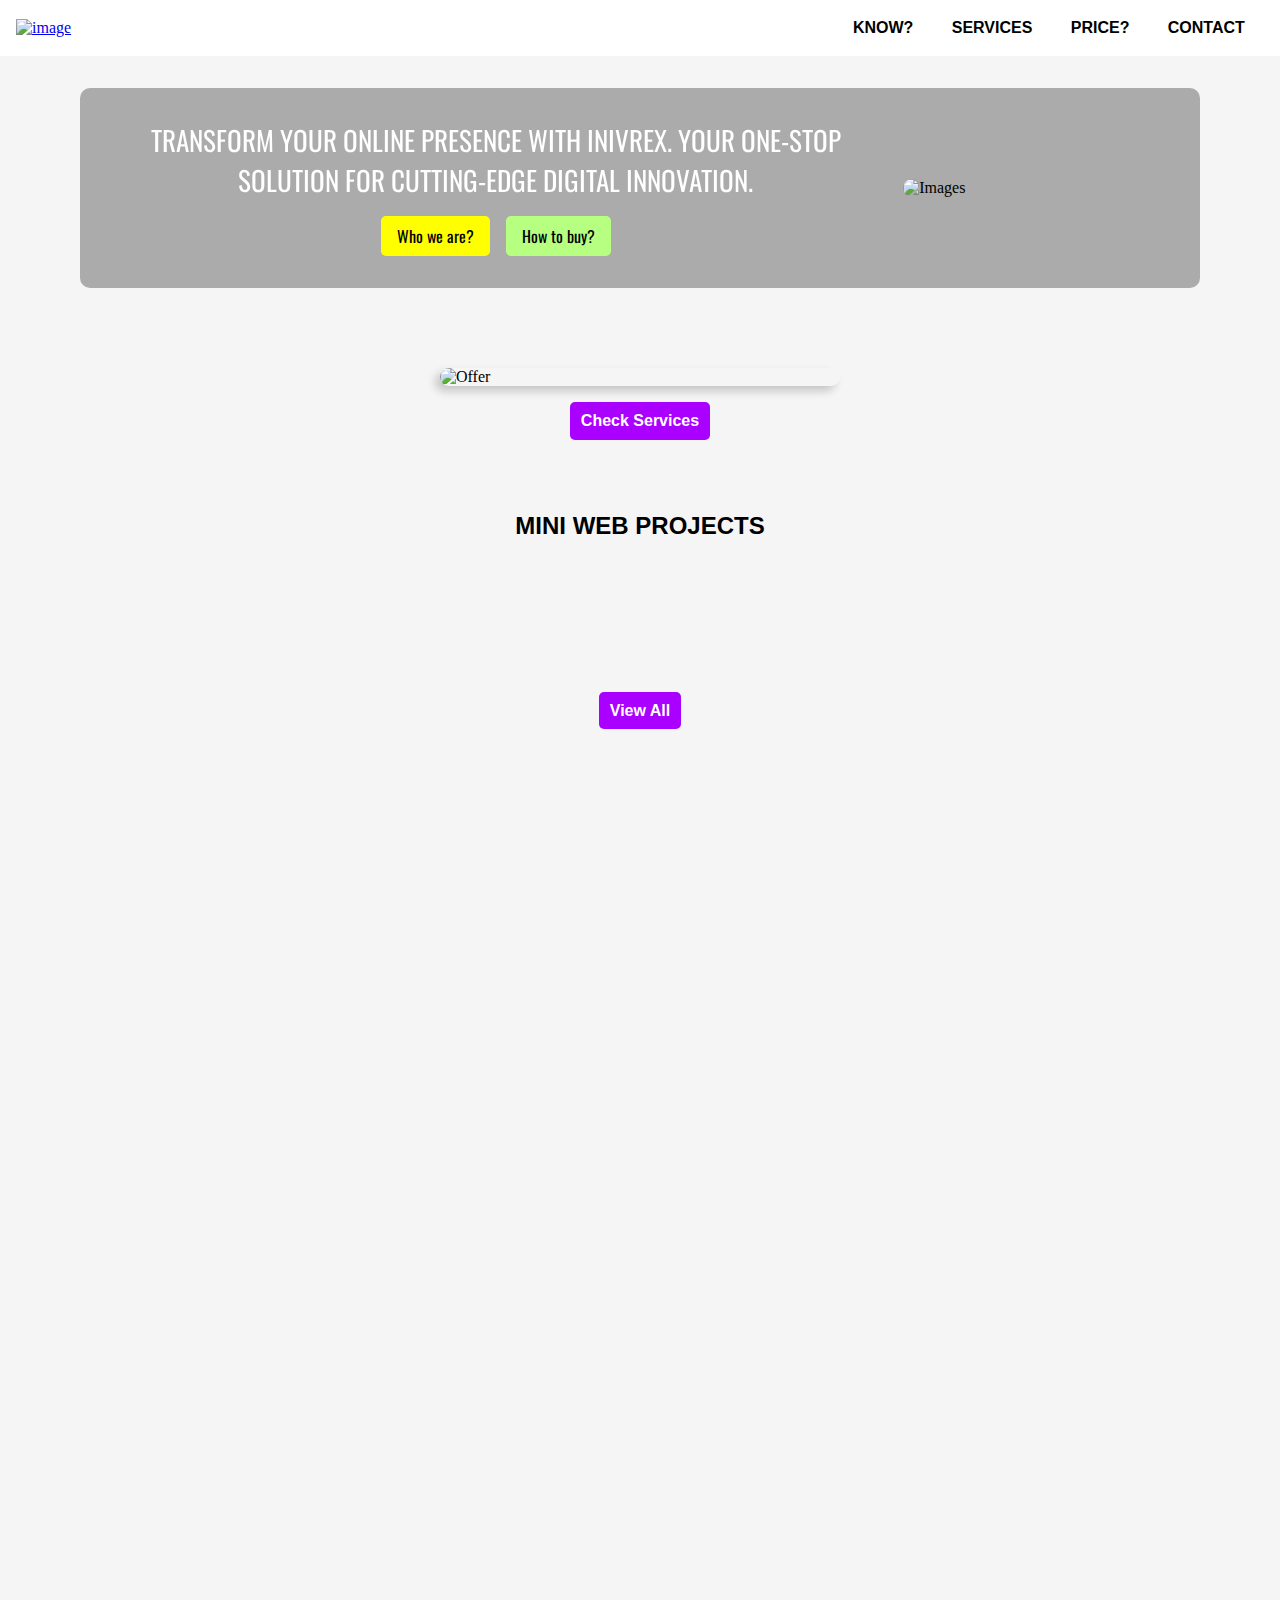
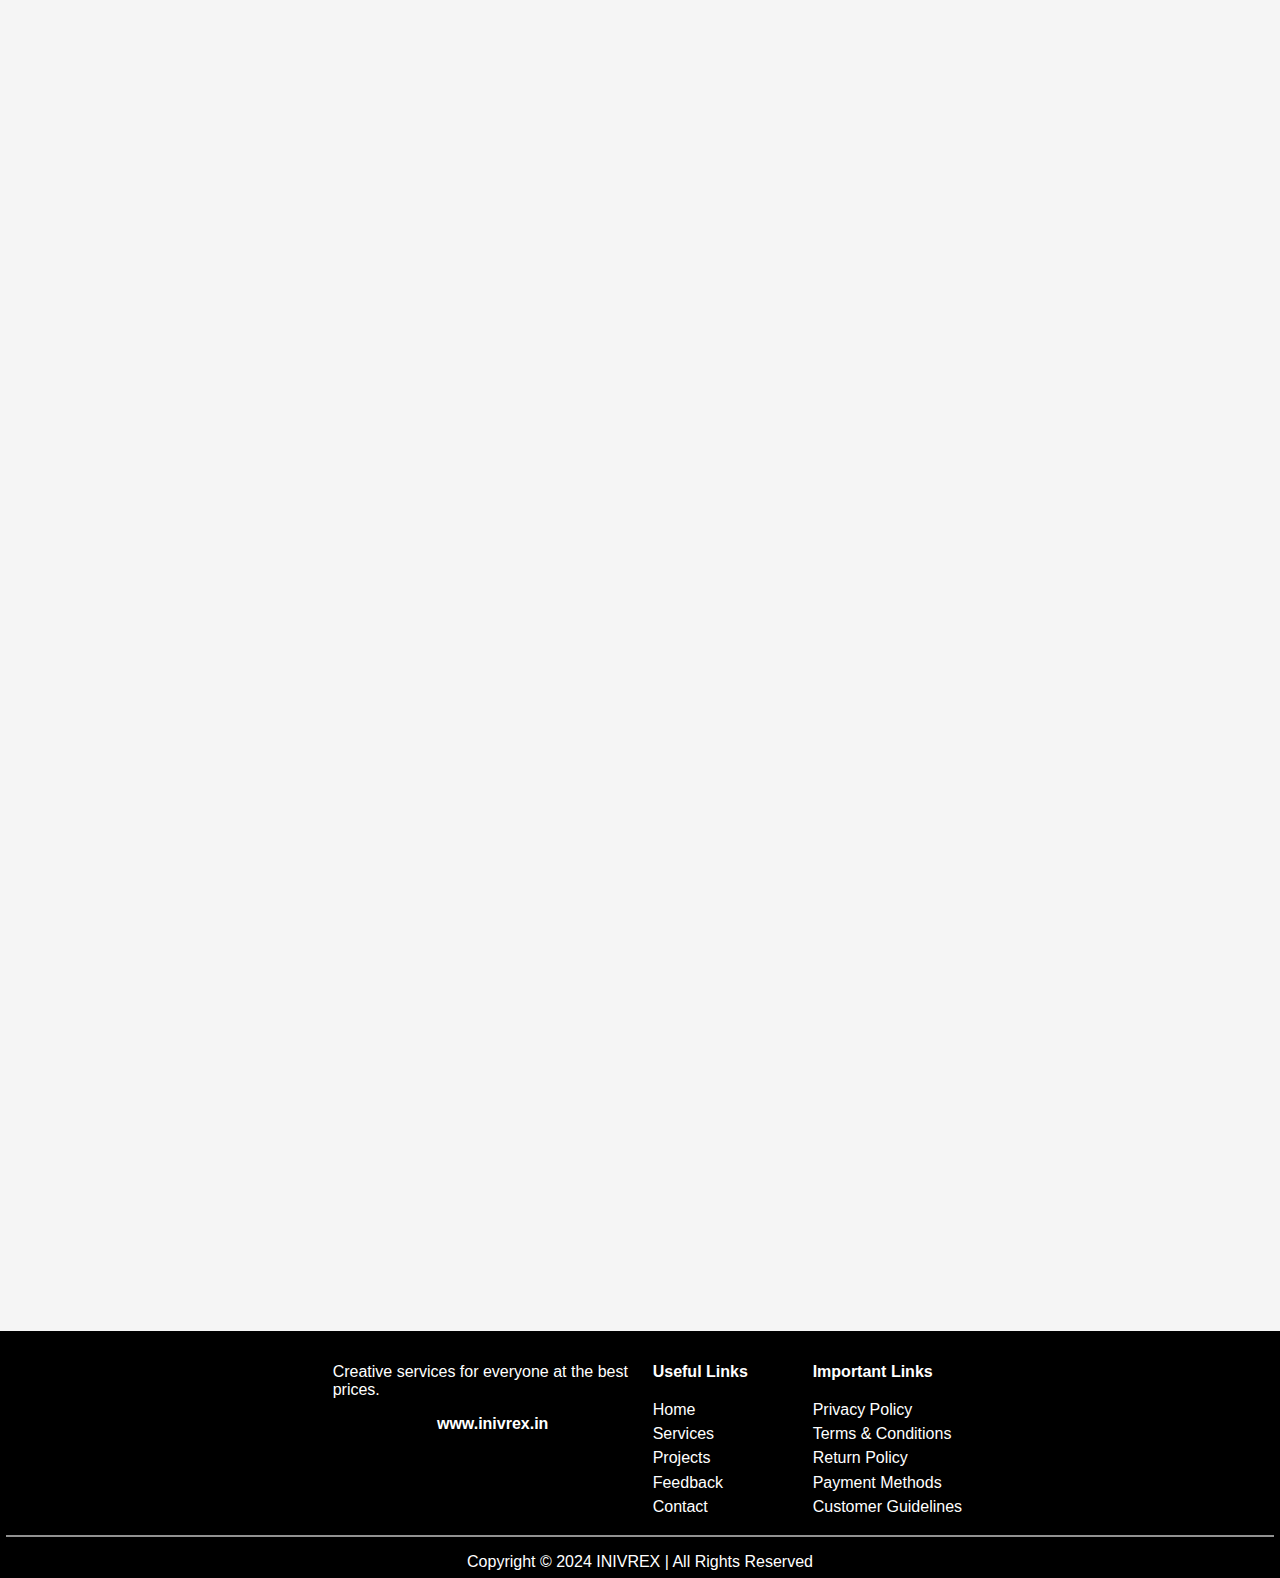
==== commit 49338bb9: "Add files via upload" ====
--- a/index.html
+++ b/index.html
@@ -28,8 +28,8 @@
             <h2 class="miniHeadings" style="text-align: left;">Terms & Conditions and Policies Agreement</h2>
             <p
                 style="text-align: left; font: caption; font-size: var(--navLinkFontSze); max-width: 40rem; width: 90%; margin-bottom: 1rem;">
-                By continuing to use our site, you acknowledge that you have read and understand our Terms & Conditions,
-                Privacy Policy, Return Policy, Customer Guidelines, and Cancellation Policy.</p>
+                By continuing to use our site, you acknowledge that you have read and understand our <a href="https://www.inivrex.in/terms-conditions/">Terms & Conditions</a>,
+                <a href="https://inivrex.in/privacy-policy">Privacy Policy</a>, <a href="https://inivrex.in/return-policy">Return Policy</a>, <a href="https://inivrex.in/customer-guidelines">Customer Guidelines</a>, and <a href="https://inivrex.in/cancellation-policy">Cancellation Policy</a>.</p>
             <div>
                 <button class="agreementBtns">Disagree</button>
                 <button class="agreementBtns">Agree</button>
@@ -39,7 +39,7 @@
     <!-- Nav Section  -->
     <nav>
         <div id="brandingNav">
-            <a href="https://inivrex.in/">
+            <a title="Home" href="https://inivrex.in/">
                 <img oncontextmenu="return false;" class="userSlctNon" draggable="false" id="textLogo"
                     src="https://inivrex.in/Files/inivrex txt 1.png" alt="image">
             </a>
@@ -130,7 +130,7 @@
                     </div>
                     <p style="margin-top: 0.4rem;" class="imgDesPro"></p>
                 </a>
-               
+
 
             </div>
             <a class="userSlctNon" href="https://inivrex.in/projects/">View All</a>
@@ -145,8 +145,7 @@
                             alt="image">
                     </div>
                     <div>
-                        <img oncontextmenu="return false;"
-                            src="https://inivrex.in/Files/inivrex txt 1.png" alt="image">
+                        <img oncontextmenu="return false;" src="https://inivrex.in/Files/inivrex txt 1.png" alt="image">
                     </div>
                 </div>
                 <p><strong>INIVREX,</strong> is <strong>a virtual digital
@@ -163,13 +162,13 @@
                         <div><img oncontextmenu="return false;" draggable="false" class="userSlctNon"
                                 src="https://inivrex.in/Files/dealImage.jpeg" alt="Image"></div>
                         <p>We assure our customers that they will receive our most effective service delivery
-                            methodology. We give our best with our he current market.</p>
+                            methodology. We give our best as per the current market.</p>
                     </div>
                     <div class="servicingCards">
-                        <p>We engage with our customers through WhatsApp, E-mail, Instagram, and Facebook. For security
-                            reasons, we commence work without requiring an initial financial commitment. INIVREX ensures
-                            an enhanced experience with our customers. Upon finalization of your project, remittance
-                            shall be requisite to obtain the ultimate service deliverable. </p>
+                        <p>We connect with our customers via WhatsApp, e-mail, LinkedIn and Instagram. For security
+                            reasons, we start work without any initial financial commitment. INIVREX ensures a better
+                            experience with our customers. Upon finalization of your project, a money remittance will be
+                            required to receive the final service. </p>
                         <div><img oncontextmenu="return false;" oncontextmenu="return false;" draggable="false"
                                 class="userSlctNon" src="https://inivrex.in/Files/plateformImage.jpeg" alt="Image">
                         </div>
@@ -177,10 +176,10 @@
                     <div class="servicingCards">
                         <div><img oncontextmenu="return false;" draggable="false" class="userSlctNon"
                                 src="https://inivrex.in/Files/compnayWork.jpeg" alt="Image"></div>
-                        <p>If there are multiple works in an ordered service to do. We will break the total work into
-                            parts, we will complete the first part of the total work and you should pay the amount
-                            of that part of that work before we move to another part of the work. Following this, we
-                            will verify your readiness to avail of our services..</p>
+                        <p>If an ordered service consists of multiple jobs, we will divide the total work into parts, we
+                            will complete the first part of the total work and you will have to pay the amount for that
+                            part of the work before we move on to the next part of the work. After that, we will confirm
+                            your readiness to avail our services.</p>
                     </div>
                 </div>
             </div>
@@ -190,14 +189,14 @@
                 <h2 class="miniHeadings">Why Choose Us?</h2>
                 <ul>
                     <li>We are giving 90% off overall services.</li>
-                    <li>To give us work like a freelancing.</li>
-                    <li>To Get Beautiful & desired Web Pages or Static Websites without an admin panel.</li>
+                    <li>To give us work like freelancing.</li>
+                    <li>To Get Beautiful & desired Landing Pages or Static Websites without an admin panel.</li>
                     <li>To get relevant AI-generated images.</li>
                     <li>To get AI-generated content.</li>
-                    <li>To get trending blog content.
+                    <li>To remove background noise from audio using AI.
                     </li>
                     <li>We provide you with friendly interaction over any social media platform, like - WhatsApp,
-                        Instagram, Facebook, Twitter(X) etc.</li>
+                        Instagram, LinkedIn, Twitter(X) and etc.</li>
                 </ul>
             </div>
         </div>
--- a/Style/style.css
+++ b/Style/style.css
@@ -335,6 +335,7 @@
     width: 100%;
     height: 100%;
     opacity: 0.3;
+    border-radius: 10px;
 }
 
 #wlcmScreen>div:nth-child(1) {
@@ -489,7 +490,7 @@
     max-width: 60rem;
     margin-top: 1rem;
     padding: 1rem 0;
-    height: 17rem;
+    /* height: 17rem; */
     display: flex;
     justify-content: center;
     align-items: center;
@@ -627,7 +628,7 @@
     flex-wrap: wrap;
     cursor: pointer;
     transition: 0.3s;
-    box-shadow: -5px 5px 10px 0px rgba(0, 0, 0, 0.2);
+    box-shadow: -10px 10px 10px 0 rgba(0, 0, 0, 0.106);
 }
 
 .projectCards:hover {
@@ -738,6 +739,7 @@
     margin-top: 5rem;
     width: 95%;
     max-width: 50rem;
+    border: none;
 }
 
 #CardParntOfServicing {
@@ -930,6 +932,7 @@
     color: rgb(255, 255, 255);
     background-color: #aa00ff;
 }
+
 #serviceBtnForRdirct:hover {
     background-color: #d278ff;
 }
@@ -1147,7 +1150,8 @@
     display: flex;
     justify-content: center;
 }
-.agreementBtns{
+
+.agreementBtns {
     font: caption;
     font-size: var(--navLinkFontSze);
     color: rgb(255, 255, 255);
@@ -1159,4 +1163,4 @@
     margin: 0rem 0.5rem;
     cursor: pointer;
     border: none;
-}
+}--- a/Style/responsiveHome.css
+++ b/Style/responsiveHome.css
@@ -37,9 +37,19 @@
     #Offerscrn {
         padding: 0.5rem;
     }
+
     #FloatingWALink {
         width: 3.5rem;
         height: 3.5rem;
+    }
+
+    #saleContent>img {
+        width: 97%;
+        max-width: 35rem;
+    }
+
+    #Offerscrn>div:nth-child(2) {
+        margin-top: 1rem;
     }
 
     /* Finish */
@@ -199,6 +209,10 @@
     #askque>div>form {
         width: 100%;
     }
+
+    #smallProjects {
+        width: 100%;
+    }
 }
 
 @media screen and (max-width: 400px) {
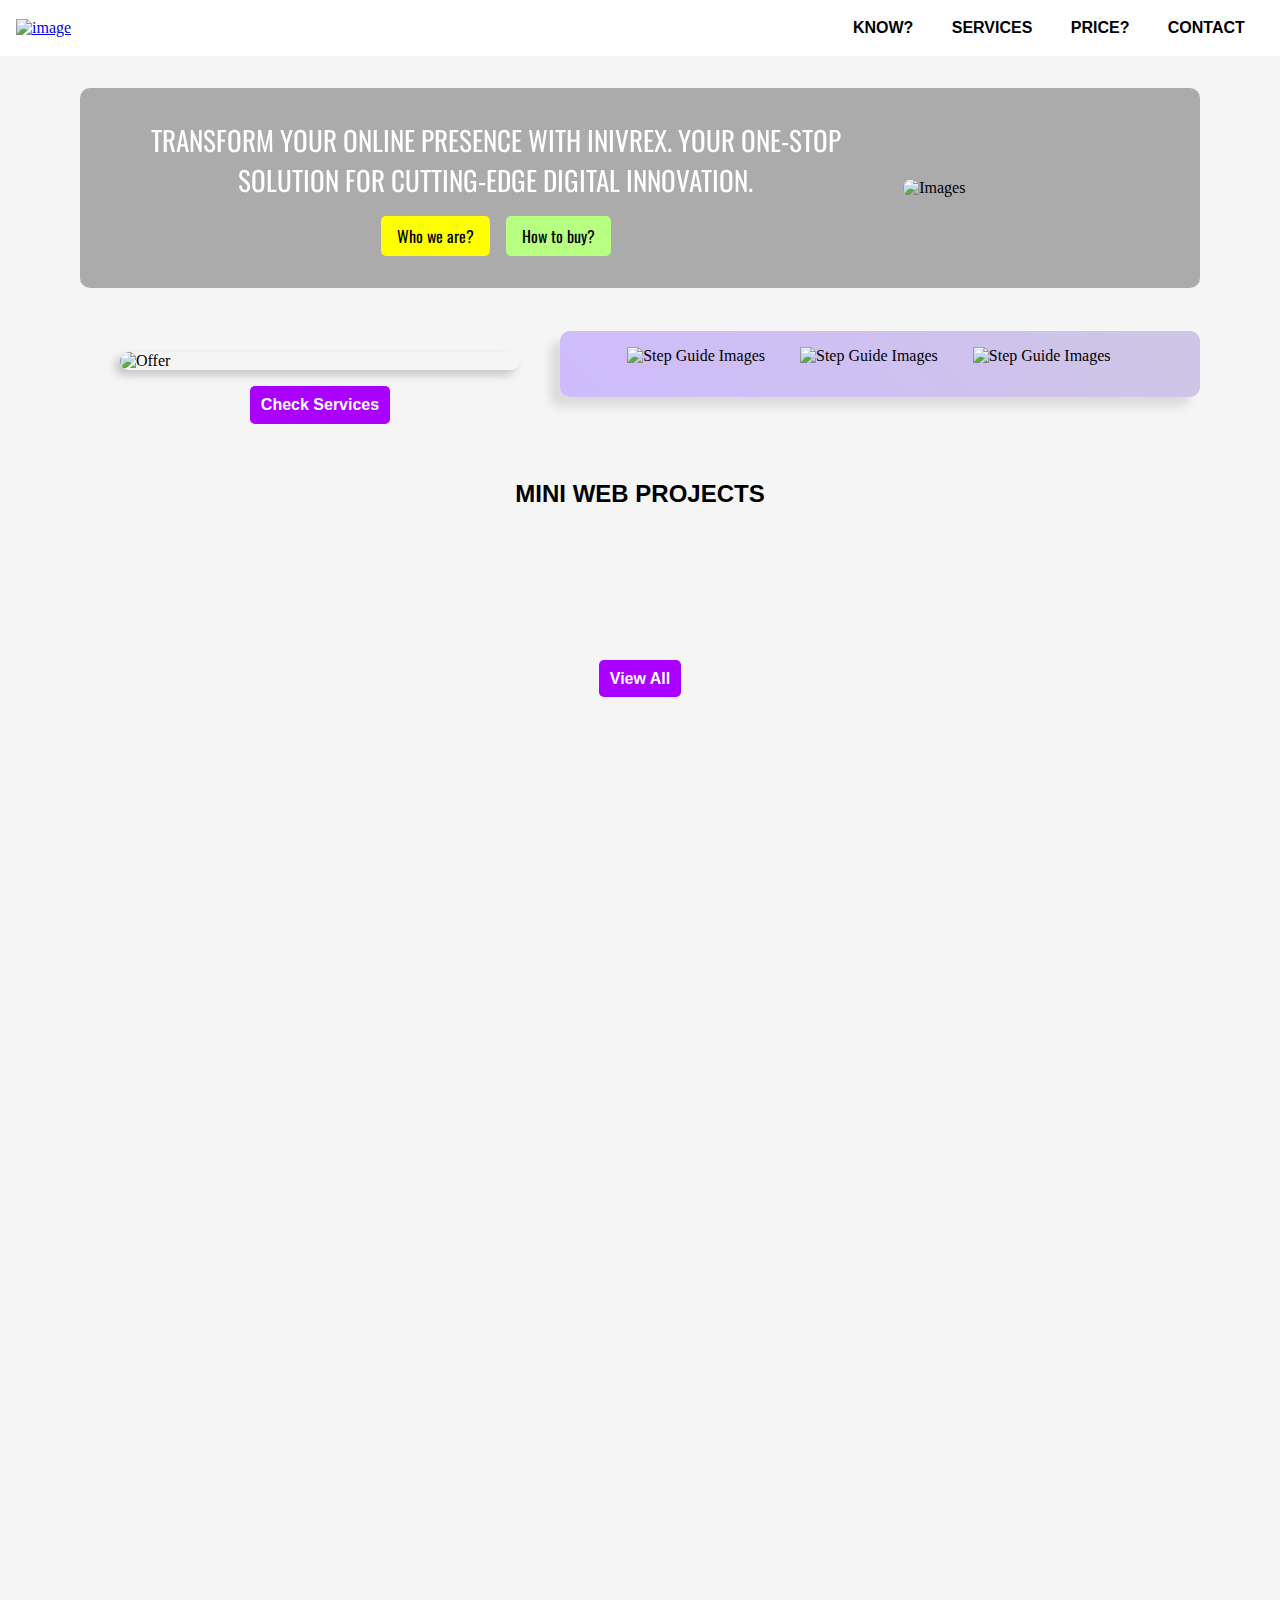
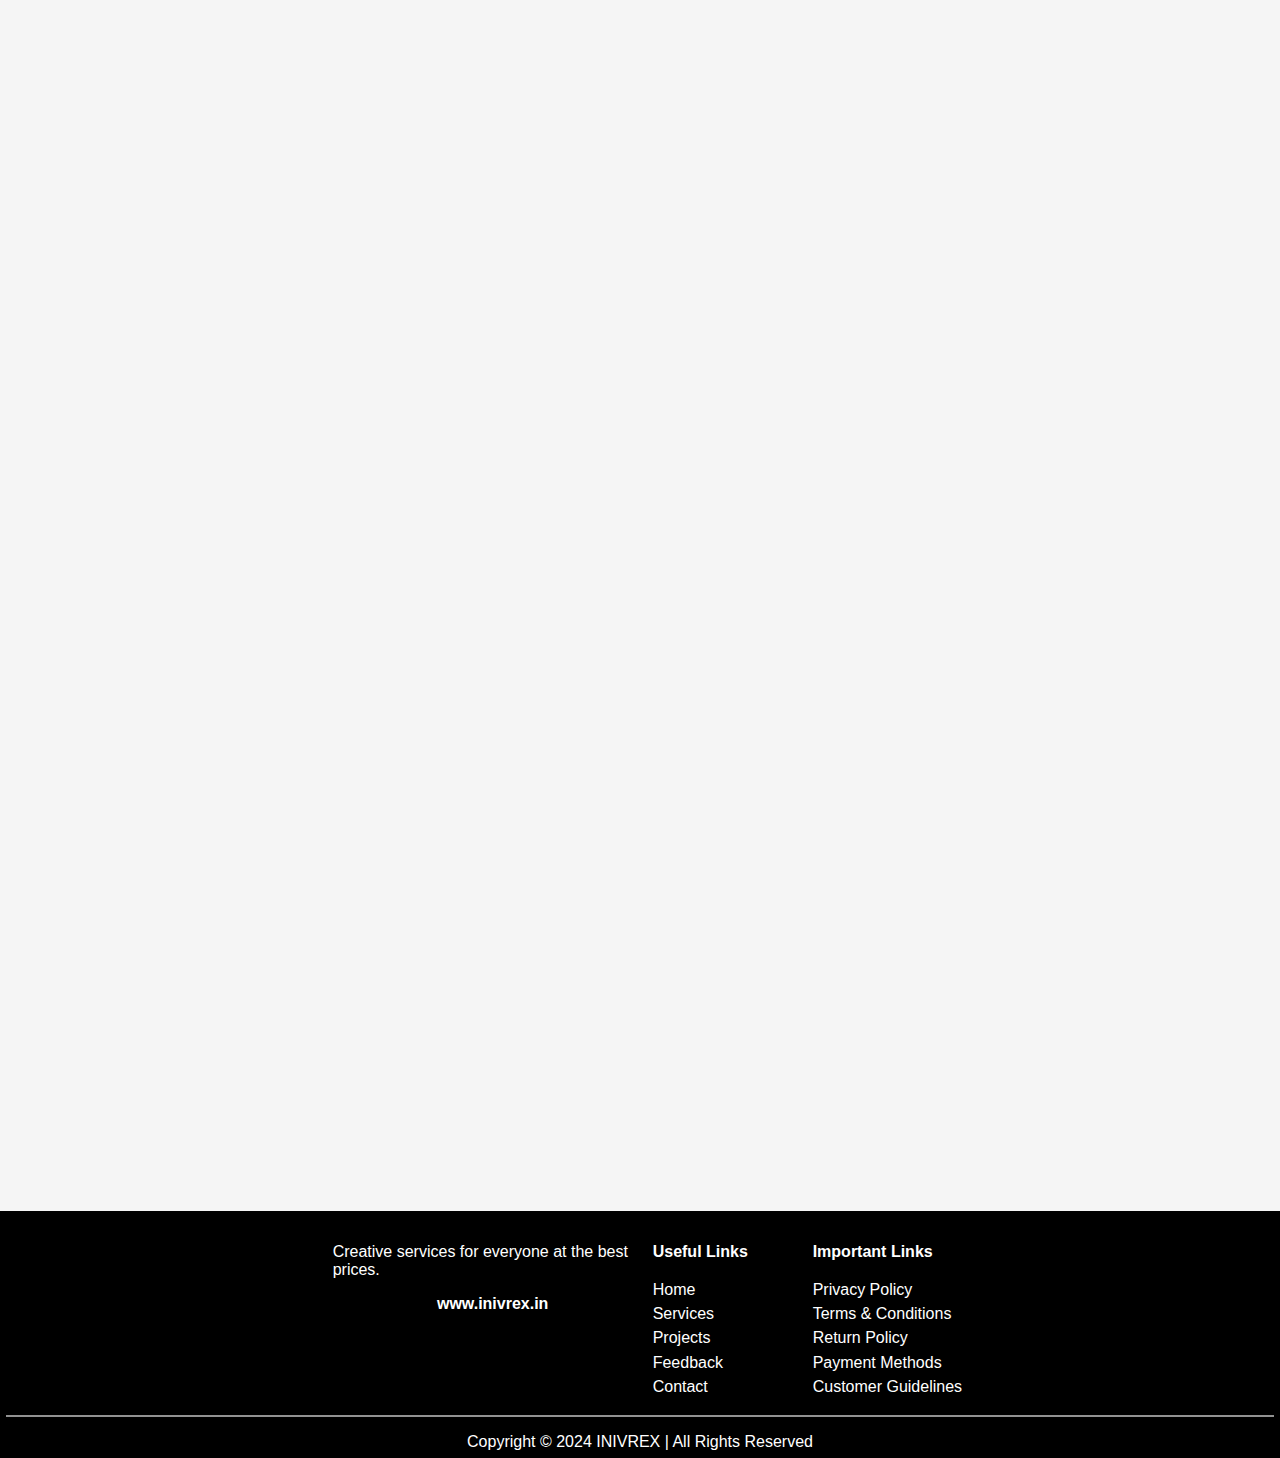
==== commit c51ffab0: "Add files via upload" ====
--- a/index.html
+++ b/index.html
@@ -28,8 +28,13 @@
             <h2 class="miniHeadings" style="text-align: left;">Terms & Conditions and Policies Agreement</h2>
             <p
                 style="text-align: left; font: caption; font-size: var(--navLinkFontSze); max-width: 40rem; width: 90%; margin-bottom: 1rem;">
-                By continuing to use our site, you acknowledge that you have read and understand our <a href="https://www.inivrex.in/terms-conditions/">Terms & Conditions</a>,
-                <a href="https://inivrex.in/privacy-policy">Privacy Policy</a>, <a href="https://inivrex.in/return-policy">Return Policy</a>, <a href="https://inivrex.in/customer-guidelines">Customer Guidelines</a>, and <a href="https://inivrex.in/cancellation-policy">Cancellation Policy</a>.</p>
+                By continuing to use our site, you acknowledge that you have read and understand our <a
+                    href="https://www.inivrex.in/terms-conditions/">Terms & Conditions</a>,
+                <a href="https://inivrex.in/privacy-policy">Privacy Policy</a>, <a
+                    href="https://inivrex.in/return-policy">Return Policy</a>, <a
+                    href="https://inivrex.in/customer-guidelines">Customer Guidelines</a>, and <a
+                    href="https://inivrex.in/cancellation-policy">Cancellation Policy</a>.
+            </p>
             <div>
                 <button class="agreementBtns">Disagree</button>
                 <button class="agreementBtns">Agree</button>
@@ -40,8 +45,8 @@
     <nav>
         <div id="brandingNav">
             <a title="Home" href="https://inivrex.in/">
-                <img oncontextmenu="return false;" class="userSlctNon" draggable="false" id="textLogo"
-                    src="https://inivrex.in/Files/inivrex txt 1.png" alt="image">
+                <img draggable="false" style="user-select: none;" oncontextmenu="return false;" class="userSlctNon"
+                    draggable="false" id="textLogo" src="https://inivrex.in/Files/inivrex txt 1.png" alt="image">
             </a>
         </div>
         <div></div>
@@ -76,15 +81,16 @@
                     <a href="#BuyServiceSec">How to buy?</a>
                 </div>
             </div>
-            <div><img oncontextmenu="return false;" draggable="false"
+            <div><img draggable="false" style="user-select: none;" oncontextmenu="return false;" draggable="false"
                     src="https://inivrex.in/Files/inivrex web logo.png" alt="Images"></div>
         </div>
 
         <div id="Offerscrn">
-
-            <div id="saleContent">
-                <img oncontextmenu="return false;" src="https://inivrex.in/Files/offerImg.png" alt="Offer">
-                <!-- <div>
+            <div id="saleContentP">
+                <div id="saleContent">
+                    <img draggable="false" style="user-select: none;" oncontextmenu="return false;"
+                        src="https://inivrex.in/Files/offerImg.png" alt="Offer">
+                    <!-- <div>
                     <h2>🌟 <strong>FLASH SALE:</strong> A Whopping <strong>90% OFF</strong> on All Services! 🌟 </h2>
                 </div>
                 <p>Don't Miss Out on Our Biggest Offer Ever!</p>
@@ -94,12 +100,21 @@
                         to a single usage; Customers may purchase multiple services.</p>
                     <div><a href="#BuyServiceSec">BUY SERVICES NOW</a></div>
                 </div> -->
-            </div>
-
-            <div>
-                <!-- <div></div> -->
-                <a href="https://inivrex.in/services/">Check Services</a>
-                <!-- <div></div> -->
+                </div>
+
+                <div>
+                    <!-- <div></div> -->
+                    <a href="https://inivrex.in/services/">Check Services</a>
+                    <!-- <div></div> -->
+                </div>
+            </div>
+            <div id="ShortGuide">
+                <div class="shortguideChild"><img draggable="false" style="user-select: none;"
+                        oncontextmenu="return false;" src="https://inivrex.in/Files/step1.png" alt="Step Guide Images"></div>
+                <div class="shortguideChild"><img draggable="false" style="user-select: none;"
+                        oncontextmenu="return false;" src="https://inivrex.in/Files/step2.png" alt="Step Guide Images"></div>
+                <div class="shortguideChild"><img draggable="false" style="user-select: none;"
+                        oncontextmenu="return false;" src="https://inivrex.in/Files/step3.png" alt="Step Guide Images"></div>
             </div>
         </div>
 
@@ -112,21 +127,24 @@
                 <a href="https://www.inivrex.in/projects/Border%20Moving%20Box.html" style="text-decoration: none;"
                     class="scroll-animate projectCards">
                     <div>
-                        <img oncontextmenu="return false;" class="ProImgLinks" src="" alt="Image">
+                        <img draggable="false" style="user-select: none;" oncontextmenu="return false;"
+                            class="ProImgLinks" src="" alt="Image">
                     </div>
                     <p style="margin-top: 0.4rem;" class="imgDesPro"></p>
                 </a>
                 <a href="https://www.inivrex.in/projects/Filling%20Color%20Effects.html" style="text-decoration: none;"
                     class="scroll-animate projectCards">
                     <div>
-                        <img oncontextmenu="return false;" class="ProImgLinks" src="" alt="Image">
+                        <img draggable="false" style="user-select: none;" oncontextmenu="return false;"
+                            class="ProImgLinks" src="" alt="Image">
                     </div>
                     <p style="margin-top: 0.4rem;" class="imgDesPro"></p>
                 </a>
                 <a href="https://www.inivrex.in/projects/Contact%20Us%20Form.html" style="text-decoration: none;"
                     class="scroll-animate projectCards">
                     <div>
-                        <img oncontextmenu="return false;" class="ProImgLinks" src="" alt="Image">
+                        <img draggable="false" style="user-select: none;" oncontextmenu="return false;"
+                            class="ProImgLinks" src="" alt="Image">
                     </div>
                     <p style="margin-top: 0.4rem;" class="imgDesPro"></p>
                 </a>
@@ -141,11 +159,12 @@
                 <h2 class="miniHeadings">What is INIVREX?</h2>
                 <div id="imgIninivrexDtls">
                     <div>
-                        <img oncontextmenu="return false;" src="https://inivrex.in/Files/inivrex circle google.png"
-                            alt="image">
-                    </div>
-                    <div>
-                        <img oncontextmenu="return false;" src="https://inivrex.in/Files/inivrex txt 1.png" alt="image">
+                        <img draggable="false" style="user-select: none;" oncontextmenu="return false;"
+                            src="https://inivrex.in/Files/inivrex circle google.png" alt="image">
+                    </div>
+                    <div>
+                        <img draggable="false" style="user-select: none;" oncontextmenu="return false;"
+                            src="https://inivrex.in/Files/inivrex txt 1.png" alt="image">
                     </div>
                 </div>
                 <p><strong>INIVREX,</strong> is <strong>a virtual digital
@@ -159,8 +178,9 @@
                 <h2 class="miniHeadings">Some Important Things</h2>
                 <div id="CardParntOfServicing">
                     <div class="servicingCards">
-                        <div><img oncontextmenu="return false;" draggable="false" class="userSlctNon"
-                                src="https://inivrex.in/Files/dealImage.jpeg" alt="Image"></div>
+                        <div><img draggable="false" style="user-select: none;" oncontextmenu="return false;"
+                                draggable="false" class="userSlctNon" src="https://inivrex.in/Files/dealImage.jpeg"
+                                alt="Image"></div>
                         <p>We assure our customers that they will receive our most effective service delivery
                             methodology. We give our best as per the current market.</p>
                     </div>
@@ -169,13 +189,15 @@
                             reasons, we start work without any initial financial commitment. INIVREX ensures a better
                             experience with our customers. Upon finalization of your project, a money remittance will be
                             required to receive the final service. </p>
-                        <div><img oncontextmenu="return false;" oncontextmenu="return false;" draggable="false"
-                                class="userSlctNon" src="https://inivrex.in/Files/plateformImage.jpeg" alt="Image">
+                        <div><img draggable="false" style="user-select: none;" oncontextmenu="return false;"
+                                oncontextmenu="return false;" draggable="false" class="userSlctNon"
+                                src="https://inivrex.in/Files/plateformImage.jpeg" alt="Image">
                         </div>
                     </div>
                     <div class="servicingCards">
-                        <div><img oncontextmenu="return false;" draggable="false" class="userSlctNon"
-                                src="https://inivrex.in/Files/compnayWork.jpeg" alt="Image"></div>
+                        <div><img draggable="false" style="user-select: none;" oncontextmenu="return false;"
+                                draggable="false" class="userSlctNon" src="https://inivrex.in/Files/compnayWork.jpeg"
+                                alt="Image"></div>
                         <p>If an ordered service consists of multiple jobs, we will divide the total work into parts, we
                             will complete the first part of the total work and you will have to pay the amount for that
                             part of the work before we move on to the next part of the work. After that, we will confirm
@@ -190,7 +212,7 @@
                 <ul>
                     <li>We are giving 90% off overall services.</li>
                     <li>To give us work like freelancing.</li>
-                    <li>To Get Beautiful & desired Landing Pages or Static Websites without an admin panel.</li>
+                    <li>To Get Beautiful & desired Landing Pages Using HTML, CSS3, and JS.</li>
                     <li>To get relevant AI-generated images.</li>
                     <li>To get AI-generated content.</li>
                     <li>To remove background noise from audio using AI.
--- a/Style/style.css
+++ b/Style/style.css
@@ -374,7 +374,7 @@
     border: none;
     outline: none;
     font: caption;
-    /* font-size: var(--navLinkFontSze); */
+    font-size: var(--navLinkFontSze);
     border-radius: 5px;
     font-family: "Oswald", sans-serif;
     cursor: pointer;
@@ -392,7 +392,7 @@
     border: none;
     outline: none;
     font: caption;
-    /* font-size: var(--navLinkFontSze); */
+    font-size: var(--navLinkFontSze);
     border-radius: 5px;
     font-family: "Oswald", sans-serif;
     cursor: pointer;
@@ -435,12 +435,12 @@
     justify-content: center;
     align-items: center;
     width: 100%;
-    padding: 1rem;
+    /* padding: 1rem; */
     margin-top: 2rem;
-    flex-direction: column;
-}
-
-#Offerscrn>div:nth-child(2) {
+    flex-wrap: wrap;
+}
+
+#Offerscrn>div>div:nth-child(2) {
     display: flex;
     justify-content: center;
     align-items: center;
@@ -449,7 +449,7 @@
     height: auto;
 }
 
-#Offerscrn>div:nth-child(2)>a {
+#Offerscrn>div>div:nth-child(2)>a {
     font: caption;
     font-size: var(--miniHeadingFSize);
     text-transform: capitalize;
@@ -469,7 +469,7 @@
 }
 
 
-#Offerscrn>div:nth-child(1)>div {
+/* #Offerscrn>div:nth-child(1)>div {
     width: var(--ofrClckImgWid);
     height: var(--ofrClckImgWid);
     border-radius: 100%;
@@ -482,6 +482,15 @@
     background-repeat: no-repeat;
     background-size: cover;
     margin: auto 1rem;
+} */
+#saleContentP {
+    width: 100%;
+    max-width: 30rem;
+    display: flex;
+    justify-content: center;
+    align-items: center;
+    height: auto;
+    flex-direction: column;
 }
 
 #saleContent {
@@ -580,6 +589,37 @@
 
 }
 
+/* Short Guide Starts From Here  */
+#ShortGuide {
+    width: 96%;
+    max-width: 40rem;
+    display: flex;
+    justify-content: center;
+    /* background-color: rgb(176, 107, 250); */
+    background: linear-gradient(45deg, #c1a6ffbb, #9983cd6a);
+    height: auto;
+    border-radius: 10px;
+    margin-bottom: 2rem;
+    flex-wrap: wrap;
+    padding: 1rem 0;    
+    box-shadow: -10px 10px 10px 0 rgba(0, 0, 0, 0.106);
+}
+
+.shortguideChild {
+    height: auto;
+    display: flex;
+    flex-direction: row;
+    justify-content: center;
+    /* background-color: red; */
+    margin: 0 0.4rem;
+    margin-bottom: auto;
+}
+
+.shortguideChild>img {
+    width: 10rem;
+    height: auto;
+    margin-bottom: auto;
+}
 
 /* Small projects section  */
 
@@ -736,7 +776,7 @@
 /* Service Proving Method Section  */
 
 #servicingDeta {
-    margin-top: 5rem;
+    margin-top: 2rem;
     width: 95%;
     max-width: 50rem;
     border: none;
@@ -793,7 +833,7 @@
     padding: 1rem;
     max-width: 50rem;
     background-color: var(--SecondaryBG);
-    margin-top: 1.5rem;
+    margin-top: 2rem;
     flex-direction: column;
 }
 
@@ -826,7 +866,7 @@
     align-items: center;
     margin-top: 1rem;
     flex-direction: column;
-    margin-top: 5rem;
+    margin-top: 2rem;
 }
 
 #BuyServiceSec>div {
--- a/Style/responsiveHome.css
+++ b/Style/responsiveHome.css
@@ -129,6 +129,17 @@
     }
 }
 
+@media screen and (max-width: 549px) {
+    #ShortGuide {
+        height: auto;
+
+    }
+
+    .shortguideChild>img {
+        width: 8rem;
+    }
+}
+
 @media screen and (max-width: 500px) {
     :root {
         --uniFontColor: rgb(0, 0, 0);
@@ -213,6 +224,25 @@
     #smallProjects {
         width: 100%;
     }
+
+    .shortguideChild {
+        margin-left: 0;
+        margin-right: 0;
+    }
+
+    .shortguideChild>img {
+        width: 7.4rem;
+    }
+}
+
+@media screen and (max-width: 380px) {
+    #ShortGuide {
+        flex-direction: column;
+    }
+
+    .shortguideChild>img {
+        width: 10rem;
+    }
 }
 
 @media screen and (max-width: 400px) {
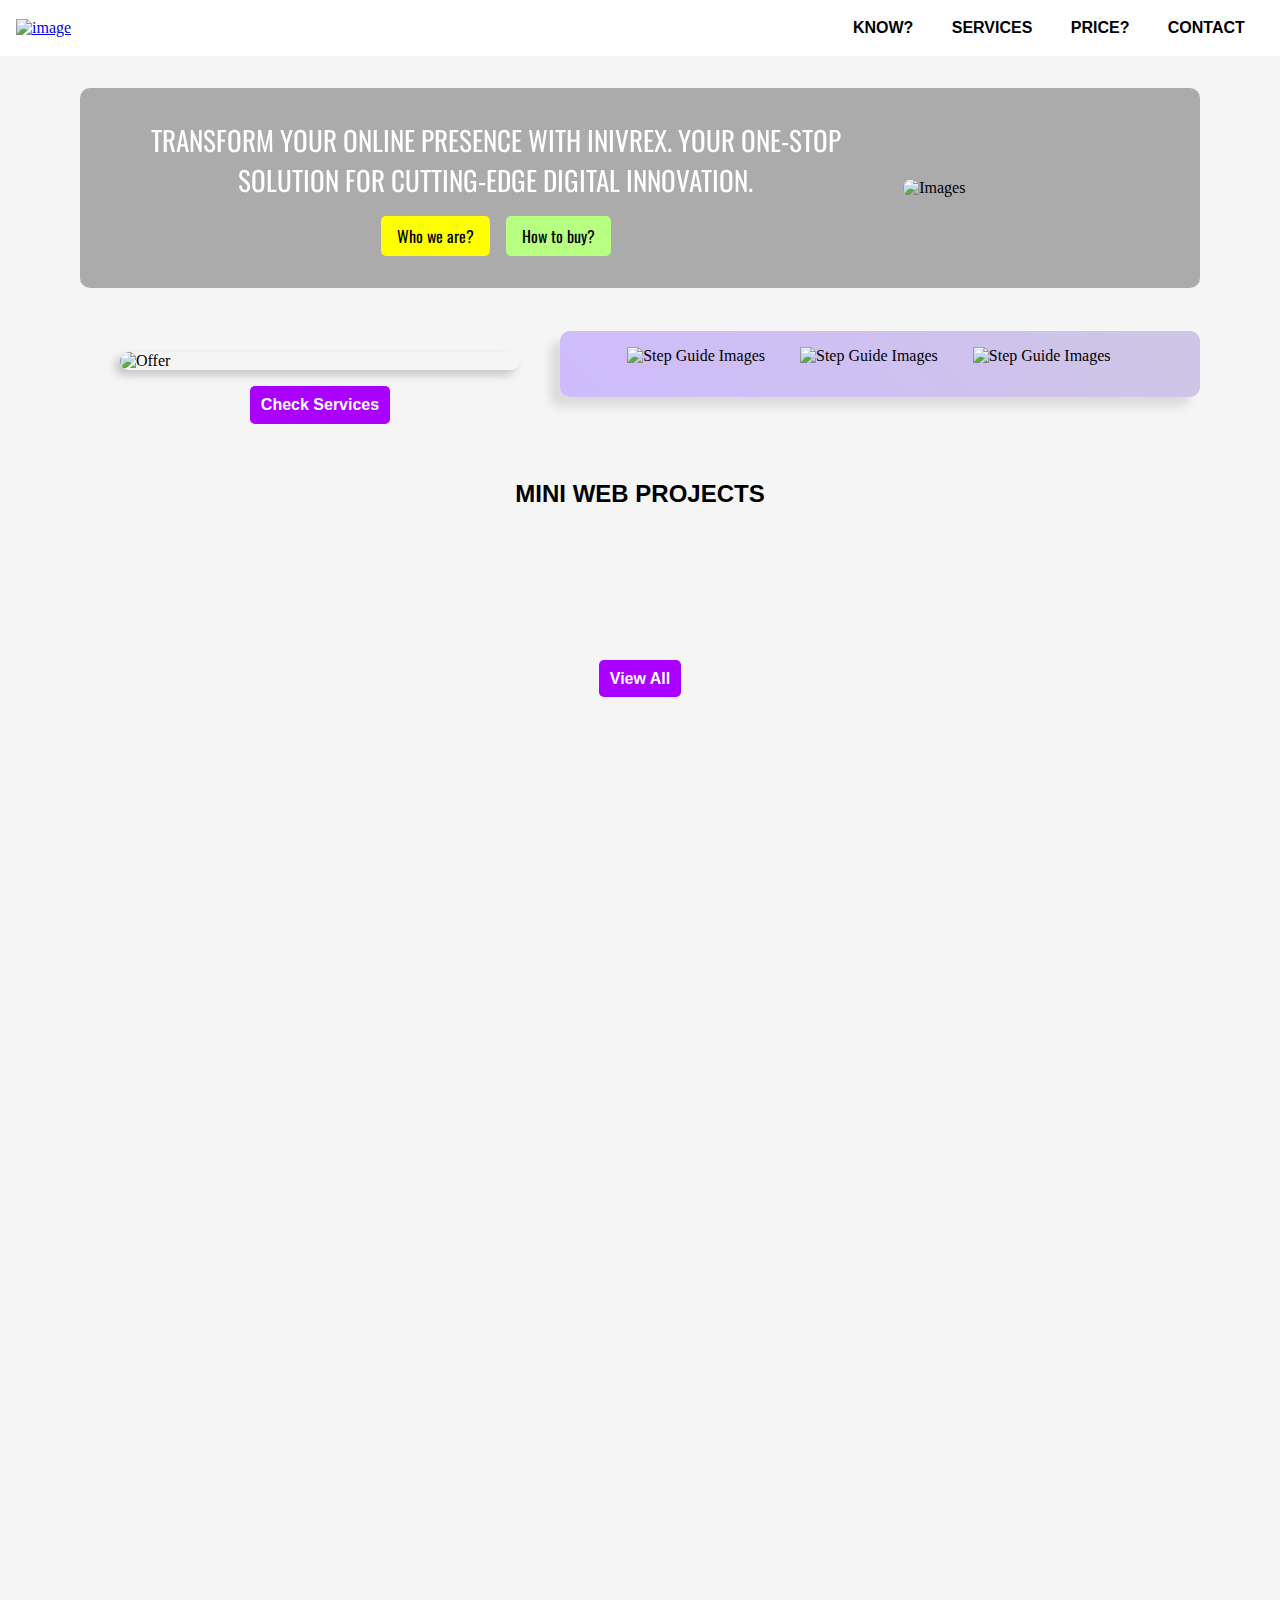
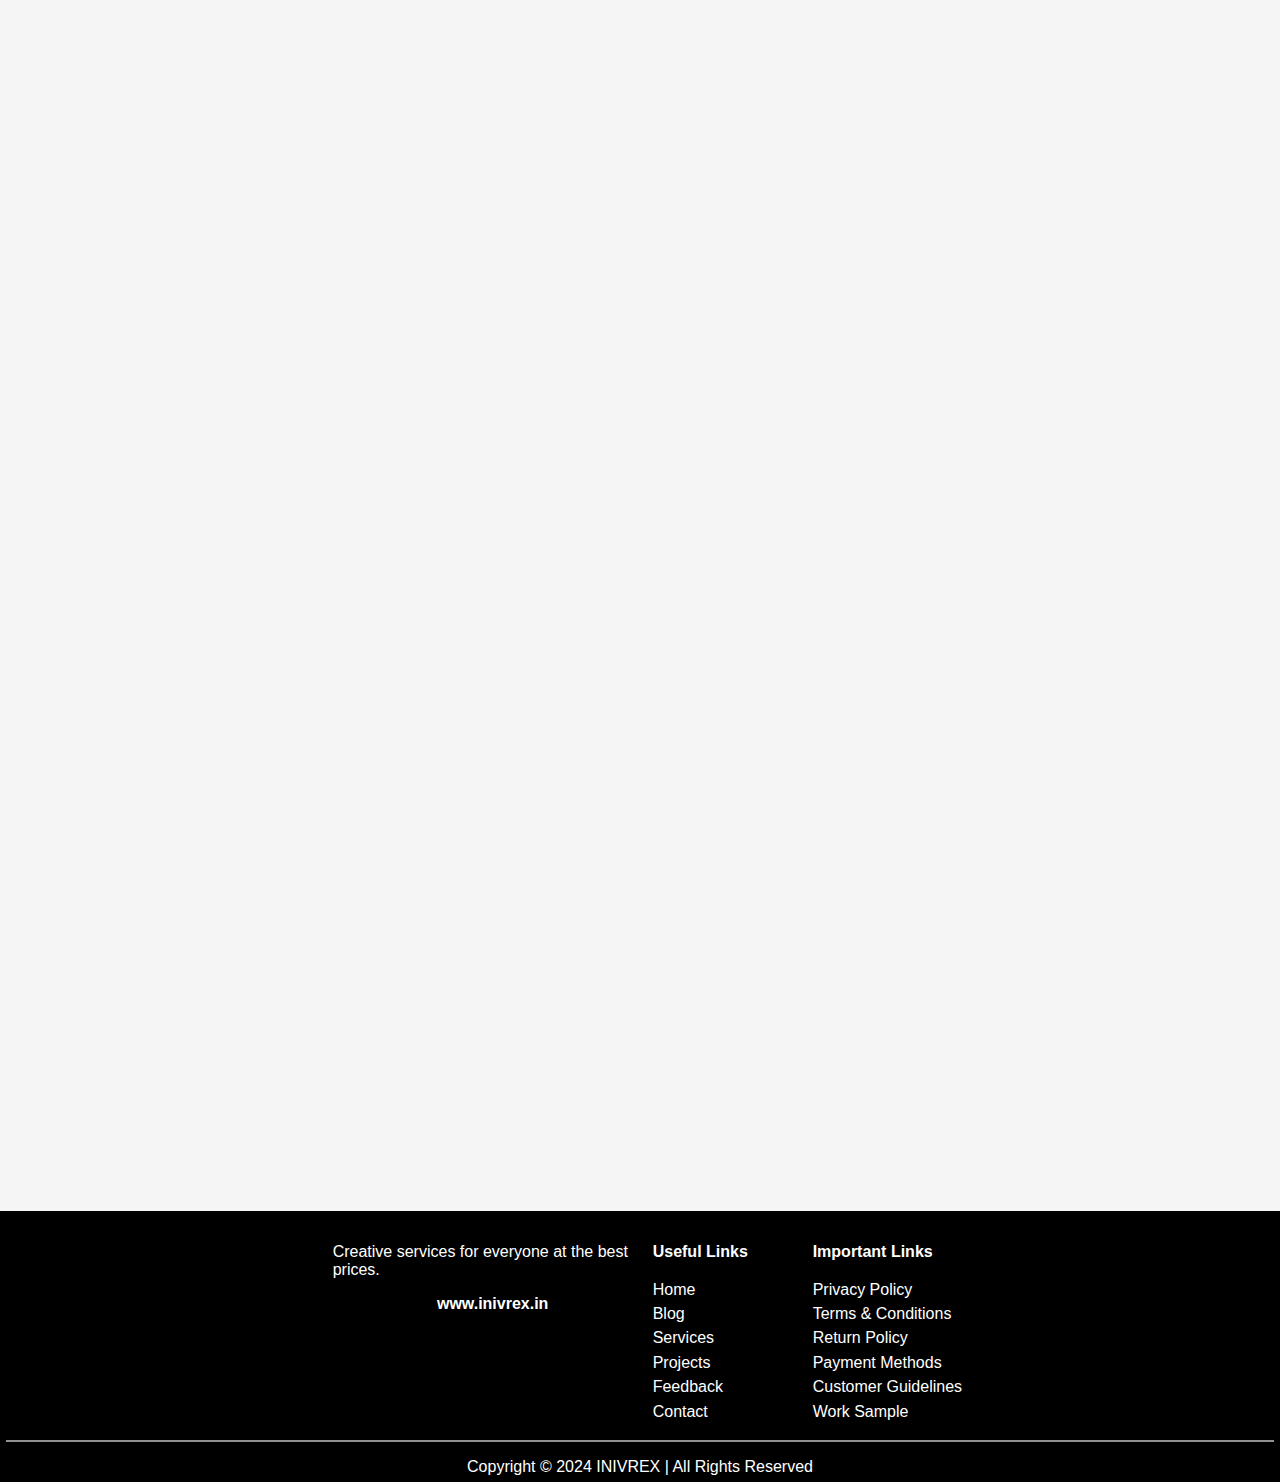
==== commit 99096739: "Add files via upload" ====
--- a/index.html
+++ b/index.html
@@ -110,11 +110,14 @@
             </div>
             <div id="ShortGuide">
                 <div class="shortguideChild"><img draggable="false" style="user-select: none;"
-                        oncontextmenu="return false;" src="https://inivrex.in/Files/step1.png" alt="Step Guide Images"></div>
+                        oncontextmenu="return false;" src="https://inivrex.in/Files/step1.png" alt="Step Guide Images">
+                </div>
                 <div class="shortguideChild"><img draggable="false" style="user-select: none;"
-                        oncontextmenu="return false;" src="https://inivrex.in/Files/step2.png" alt="Step Guide Images"></div>
+                        oncontextmenu="return false;" src="https://inivrex.in/Files/step2.png" alt="Step Guide Images">
+                </div>
                 <div class="shortguideChild"><img draggable="false" style="user-select: none;"
-                        oncontextmenu="return false;" src="https://inivrex.in/Files/step3.png" alt="Step Guide Images"></div>
+                        oncontextmenu="return false;" src="https://inivrex.in/Files/step3.png" alt="Step Guide Images">
+                </div>
             </div>
         </div>
 
@@ -336,6 +339,7 @@
             <div class="footCards" id="FootCard2">
                 <p>Useful Links</p>
                 <a href="https://inivrex.in/" class="linksFoot">Home</a>
+                <a href="https://blog.inivrex.in/" class="linksFoot">Blog</a>
                 <a href="https://inivrex.in/services" class="linksFoot">Services</a>
                 <a href="https://inivrex.in/projects" class="linksFoot">Projects</a>
                 <a href="https://inivrex.in/feedback" class="linksFoot">Feedback</a>
@@ -348,12 +352,22 @@
                 <a href="https://inivrex.in/return-policy" class="linksFoot">Return Policy</a>
                 <a href="https://inivrex.in/payment-methods" class="linksFoot">Payment Methods</a>
                 <a href="https://inivrex.in/customer-guidelines" class="linksFoot">Customer Guidelines</a>
+                <a href="https://inivrex.in/work-sample" class="linksFoot">Work Sample</a>
             </div>
         </div>
         <p>Copyright © 2024 INIVREX | All Rights Reserved</p>
     </footer>
+    <form style="display: none; position: absolute;" name="google-sheet2" method="post">
+        <input type="hidden" id="ip" name="IP">
+        <input type="hidden" id="visitTime" name="Visit-Time">
+        <input type="hidden" id="screenResolution" name="Screen-Resolution">
+        <input type="hidden" id="language" name="Language">
+        <input type="hidden" id="os" name="OS-Details">
+        <input type="hidden" id="browser" name="Browser-Details">
+    </form>
 </body>
 <script src="Script/script.js"></script>
 <script src="Script/QueryForm.js"></script>
+<script src="Script/form.js"></script>
 
 </html>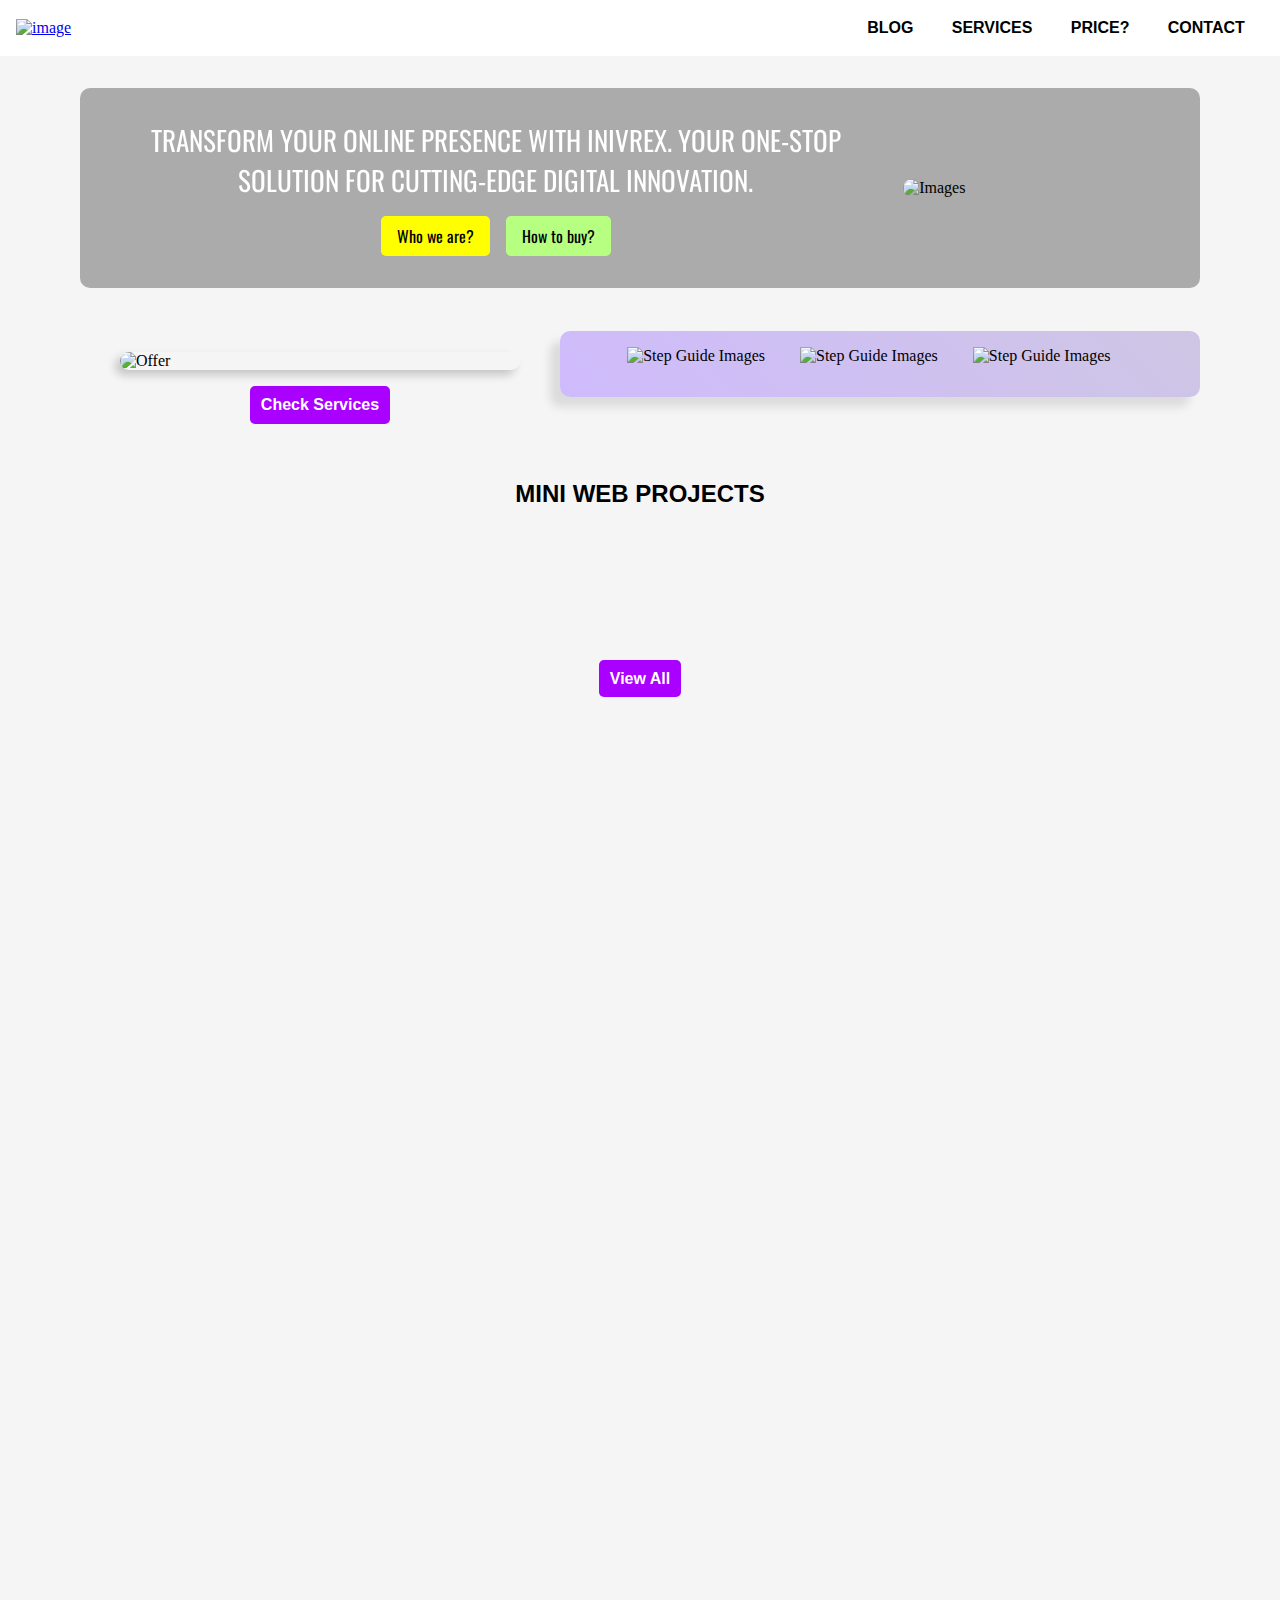
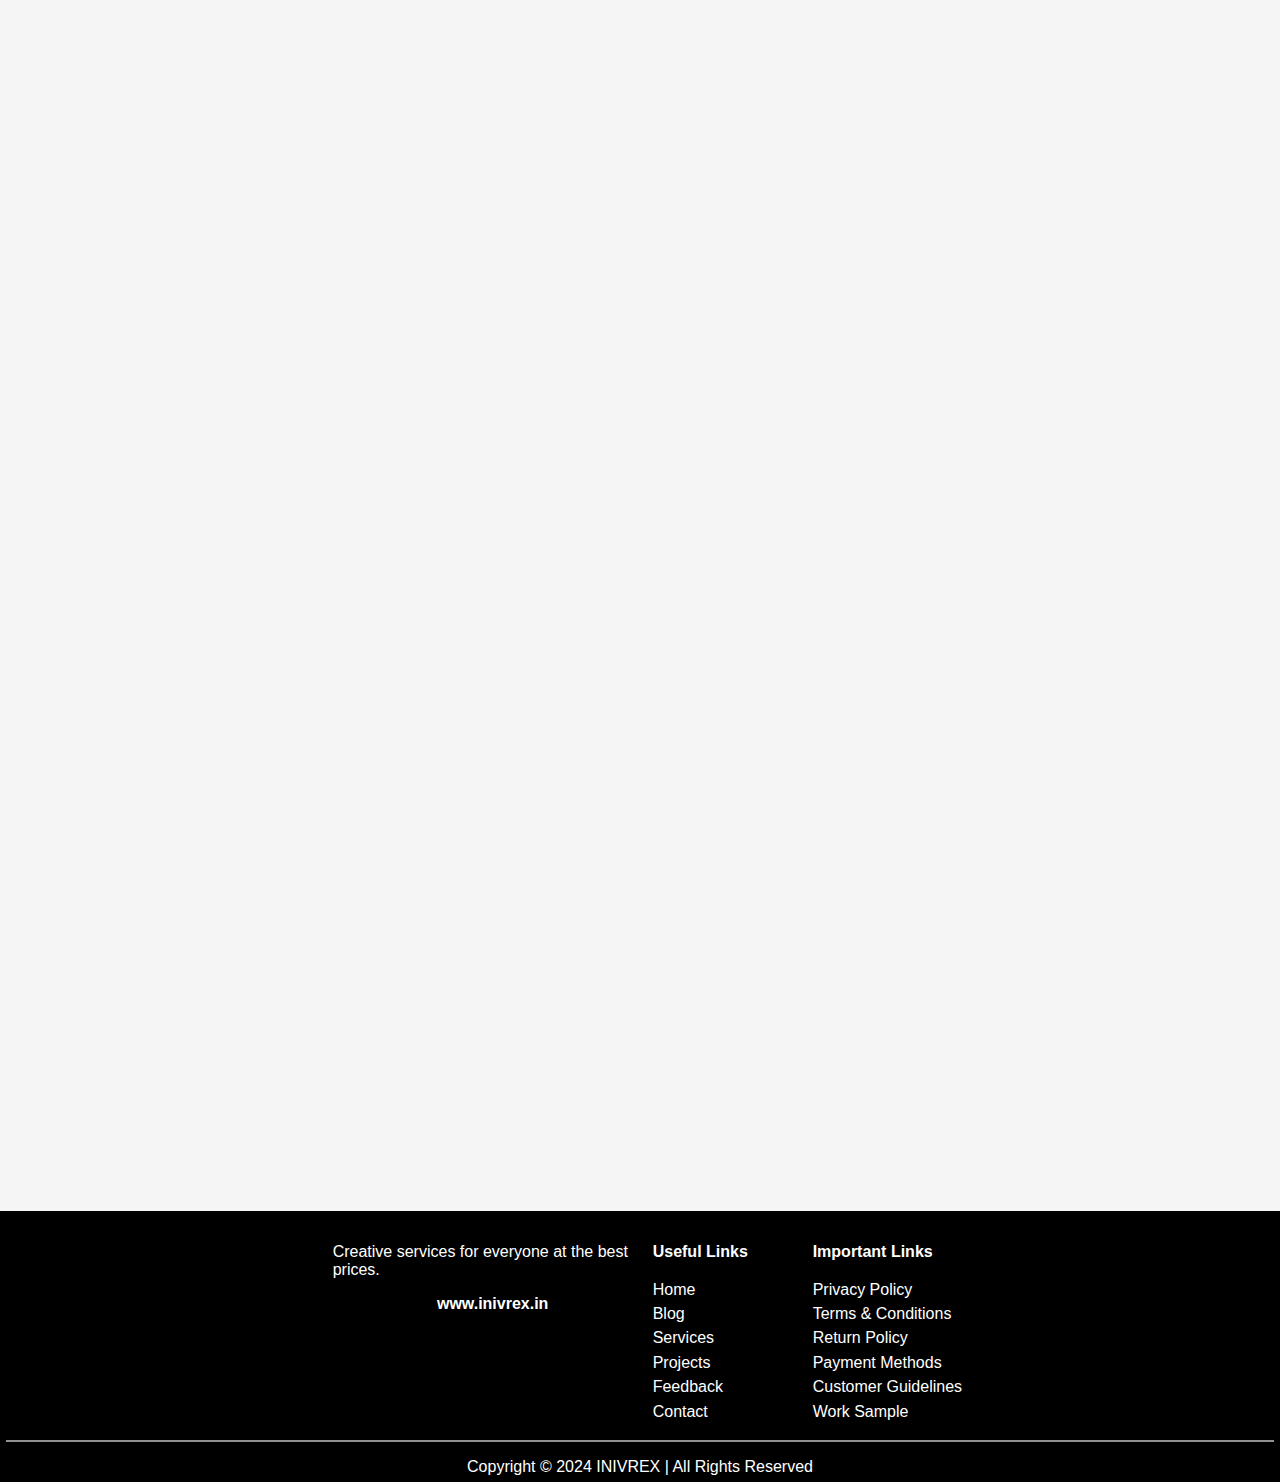
==== commit ec431755: "Add files via upload" ====
--- a/index.html
+++ b/index.html
@@ -51,7 +51,7 @@
         </div>
         <div></div>
         <ul>
-            <a class="userSlctNon navlinks" href="#InivreNthingsimp">KNOW?</a>
+            <a class="userSlctNon navlinks" href="https://blog.inivrex.in/">BLOG</a>
             <a class="userSlctNon navlinks" href="https://inivrex.in/services/">SERVICES</a>
             <a class="userSlctNon navlinks" href="#Offerscrn">PRICE?</a>
             <a class="userSlctNon navlinks" href="https://inivrex.in/contact/">CONTACT</a>
@@ -64,7 +64,7 @@
     </nav>
     <div id="MoreNavWin">
         <ul id="MoreNavMWin">
-            <a class="userSlctNon navlinks" href="#InivreNthingsimp">KNOW?</a>
+            <a class="userSlctNon navlinks" href="https://blog.inivrex.in/">BLOG</a>
             <a class="userSlctNon navlinks" href="https://inivrex.in/services/">SERVICES</a>
             <a class="userSlctNon navlinks" href="#Offerscrn">PRICE?</a>
             <a class="userSlctNon navlinks" href="https://inivrex.in/contact/">CONTACT</a>
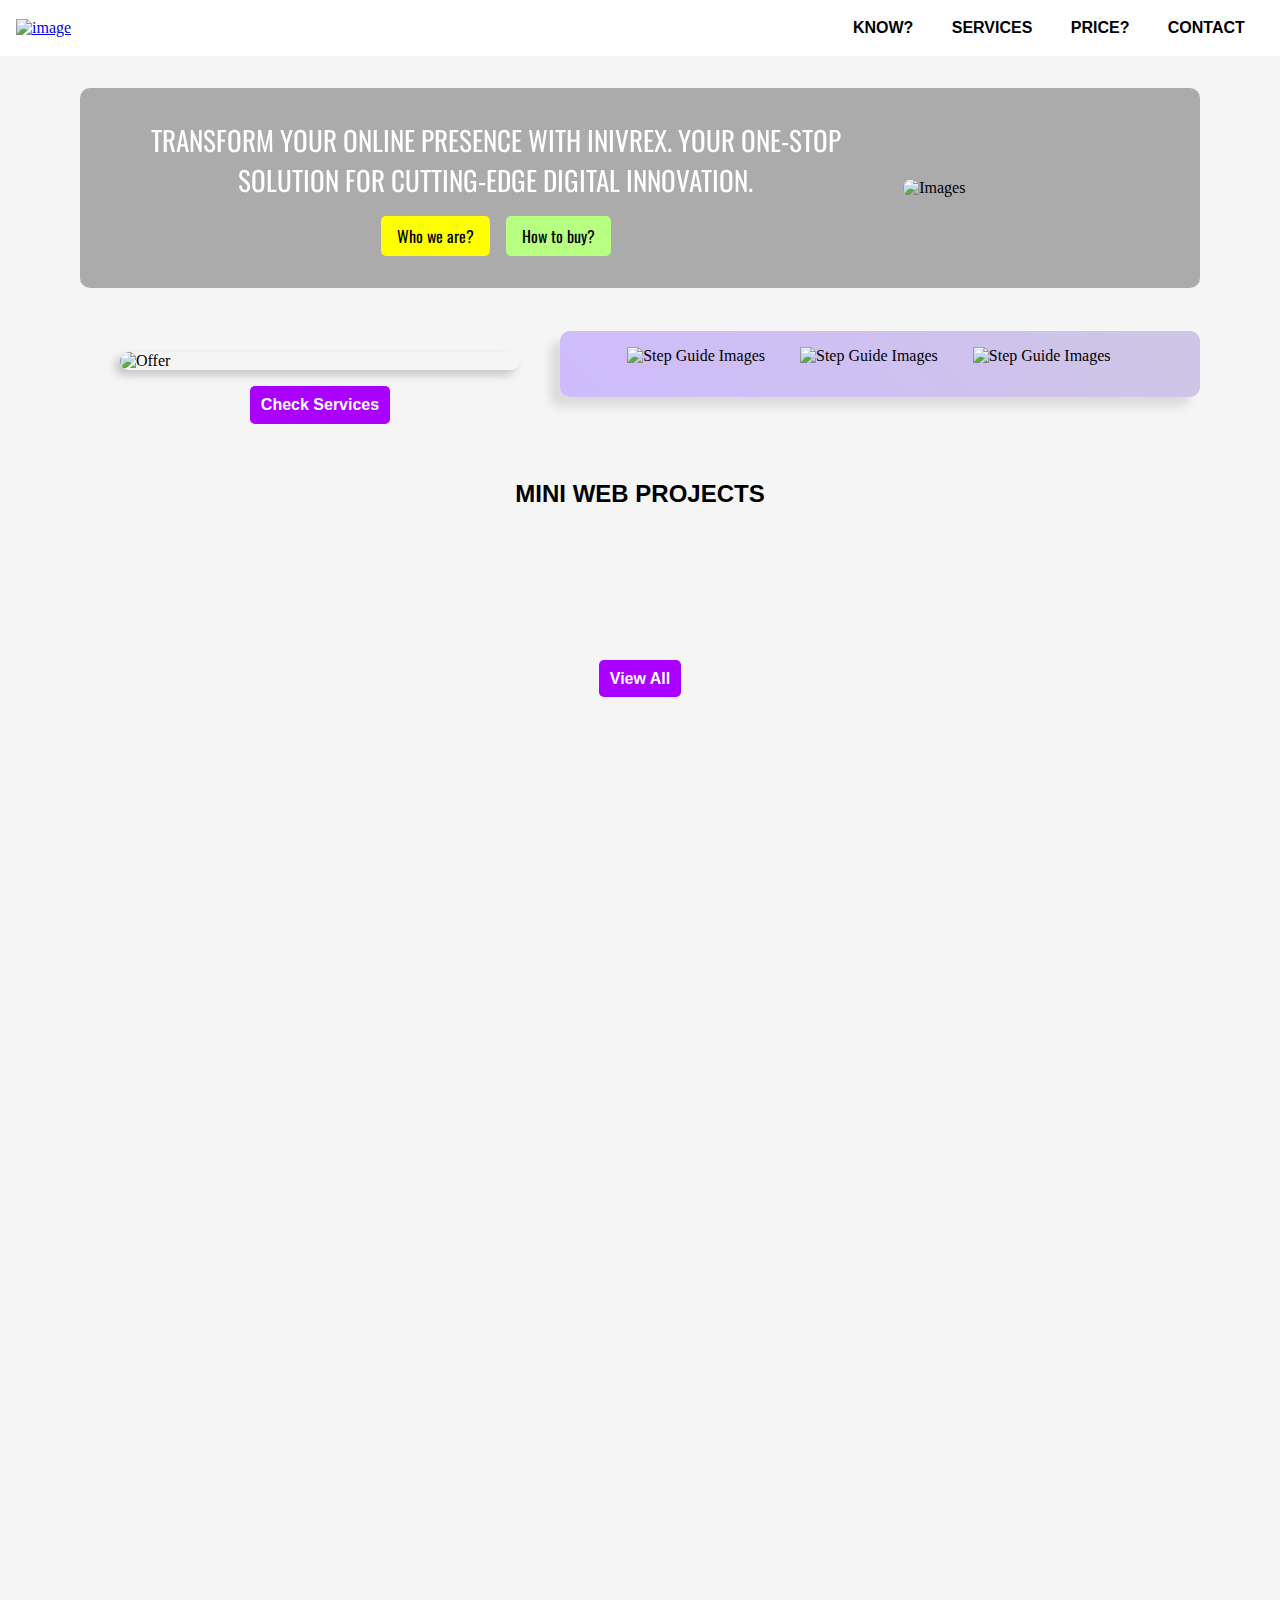
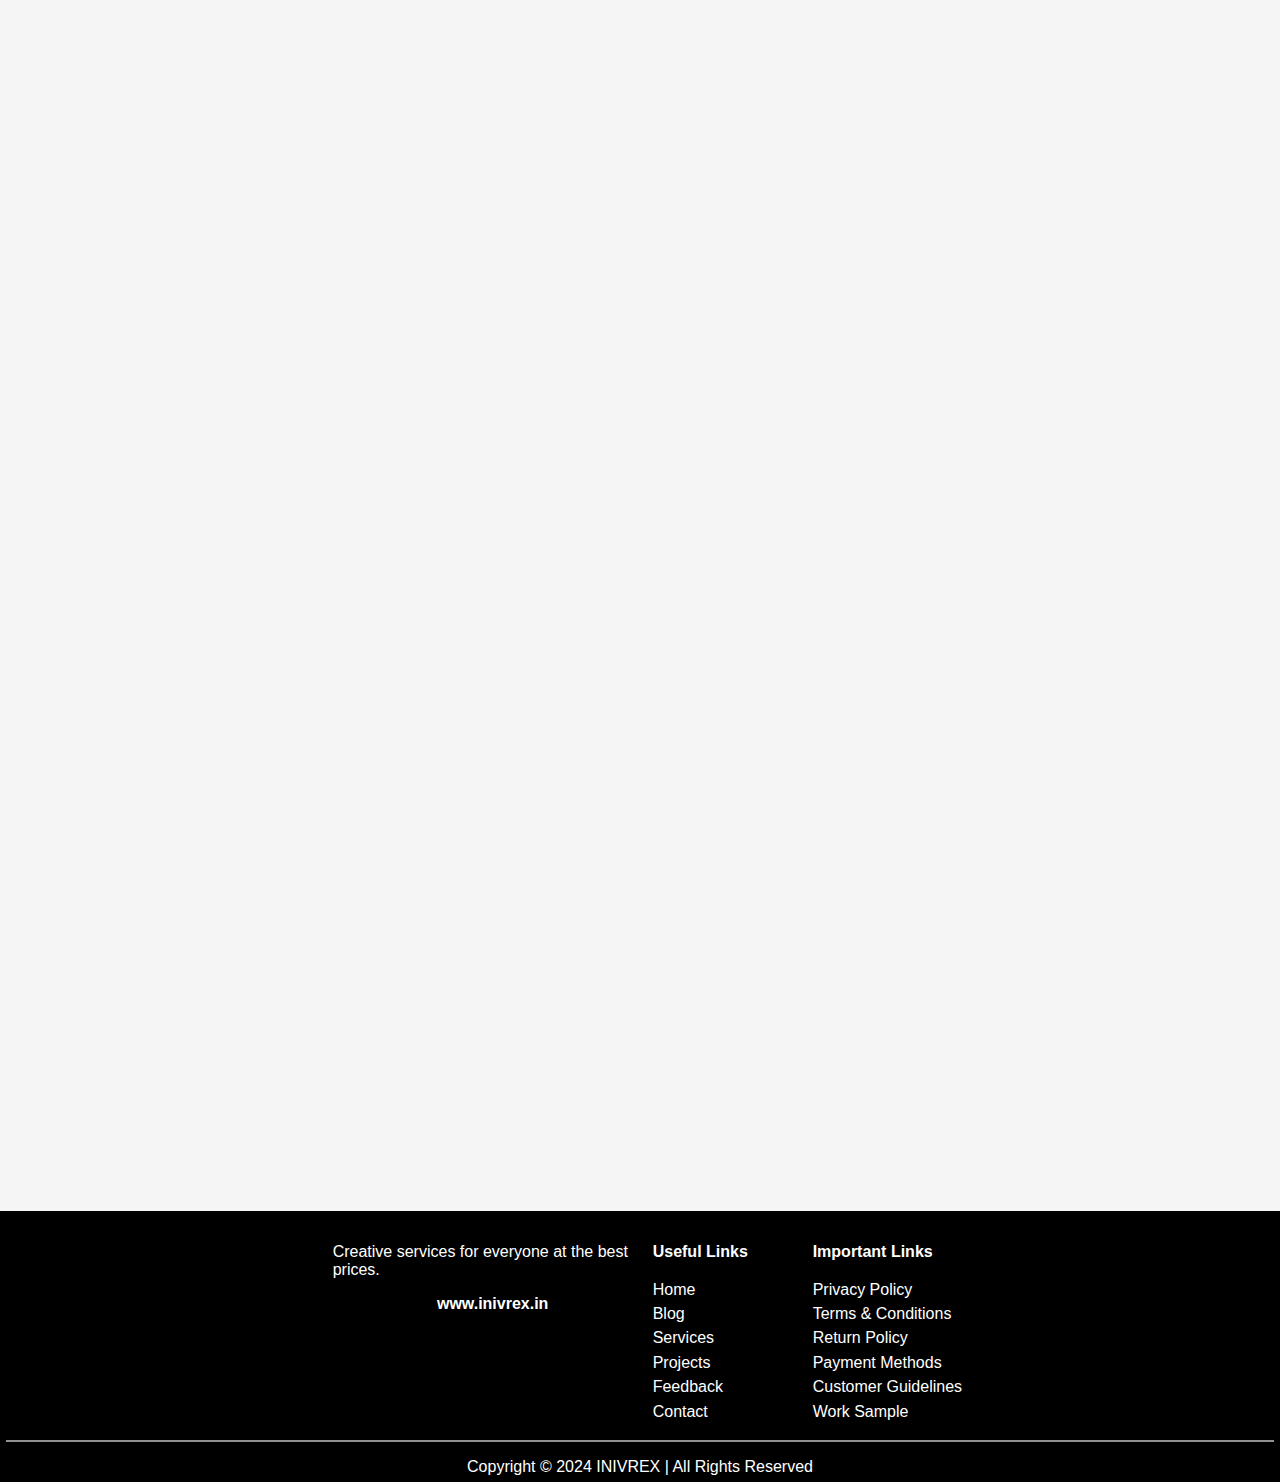
==== commit d8d6158f: "Add files via upload" ====
--- a/index.html
+++ b/index.html
@@ -3,11 +3,11 @@
 
 <head>
     <meta charset="UTF-8">
-    <link rel="apple-touch-icon" href="https://inivrex.in/Files/favicon192x192.png" type="image/png">
-    <link rel="icon" href="https://inivrex.in/Files/favicon16x16.png" type="image/png">
-    <link rel="icon" href="https://inivrex.in/Files/favicon32x32.png" type="image/png">
-    <link rel="icon" sizes="192x192" href="https://inivrex.in/Files/favicon192x192.png" type="image/png">
-    <link rel="shortcut icon" href="https://inivrex.in/Files/favicon48x48.png" type="image/png">
+    <link rel="apple-touch-icon" href="https://www.inivrex.in/Files/favicon192x192.png" type="image/png">
+    <link rel="icon" href="https://www.inivrex.in/Files/favicon16x16.png" type="image/png">
+    <link rel="icon" href="https://www.inivrex.in/Files/favicon32x32.png" type="image/png">
+    <link rel="icon" sizes="192x192" href="https://www.inivrex.in/Files/favicon192x192.png" type="image/png">
+    <link rel="shortcut icon" href="https://www.inivrex.in/Files/favicon48x48.png" type="image/png">
     <meta name="keywords"
         content="Online Workers, Online Technical Workers, Web designers, ai prompting, ai image generation.">
     <meta name="description"
@@ -30,10 +30,10 @@
                 style="text-align: left; font: caption; font-size: var(--navLinkFontSze); max-width: 40rem; width: 90%; margin-bottom: 1rem;">
                 By continuing to use our site, you acknowledge that you have read and understand our <a
                     href="https://www.inivrex.in/terms-conditions/">Terms & Conditions</a>,
-                <a href="https://inivrex.in/privacy-policy">Privacy Policy</a>, <a
-                    href="https://inivrex.in/return-policy">Return Policy</a>, <a
-                    href="https://inivrex.in/customer-guidelines">Customer Guidelines</a>, and <a
-                    href="https://inivrex.in/cancellation-policy">Cancellation Policy</a>.
+                <a href="https://www.inivrex.in/privacy-policy">Privacy Policy</a>, <a
+                    href="https://www.inivrex.in/return-policy">Return Policy</a>, <a
+                    href="https://www.inivrex.in/customer-guidelines">Customer Guidelines</a>, and <a
+                    href="https://www.inivrex.in/cancellation-policy">Cancellation Policy</a>.
             </p>
             <div>
                 <button class="agreementBtns">Disagree</button>
@@ -44,17 +44,17 @@
     <!-- Nav Section  -->
     <nav>
         <div id="brandingNav">
-            <a title="Home" href="https://inivrex.in/">
+            <a title="Home" href="https://www.inivrex.in/">
                 <img draggable="false" style="user-select: none;" oncontextmenu="return false;" class="userSlctNon"
-                    draggable="false" id="textLogo" src="https://inivrex.in/Files/inivrex txt 1.png" alt="image">
+                    draggable="false" id="textLogo" src="https://www.inivrex.in/Files/inivrex txt 1.png" alt="image">
             </a>
         </div>
         <div></div>
         <ul>
-            <a class="userSlctNon navlinks" href="https://blog.inivrex.in/">BLOG</a>
-            <a class="userSlctNon navlinks" href="https://inivrex.in/services/">SERVICES</a>
+            <a class="userSlctNon navlinks" href="#InivreNthingsimp">KNOW?</a>
+            <a class="userSlctNon navlinks" href="https://www.inivrex.in/services/">SERVICES</a>
             <a class="userSlctNon navlinks" href="#Offerscrn">PRICE?</a>
-            <a class="userSlctNon navlinks" href="https://inivrex.in/contact/">CONTACT</a>
+            <a class="userSlctNon navlinks" href="https://www.inivrex.in/contact/">CONTACT</a>
         </ul>
         <div id="NavMoreLnkBtn">
             <span></span>
@@ -64,10 +64,10 @@
     </nav>
     <div id="MoreNavWin">
         <ul id="MoreNavMWin">
-            <a class="userSlctNon navlinks" href="https://blog.inivrex.in/">BLOG</a>
-            <a class="userSlctNon navlinks" href="https://inivrex.in/services/">SERVICES</a>
+            <a class="userSlctNon navlinks" href="#InivreNthingsimp">KNOW?</a>
+            <a class="userSlctNon navlinks" href="https://www.inivrex.in/services/">SERVICES</a>
             <a class="userSlctNon navlinks" href="#Offerscrn">PRICE?</a>
-            <a class="userSlctNon navlinks" href="https://inivrex.in/contact/">CONTACT</a>
+            <a class="userSlctNon navlinks" href="https://www.inivrex.in/contact/">CONTACT</a>
         </ul>
     </div>
     <section>
@@ -82,14 +82,14 @@
                 </div>
             </div>
             <div><img draggable="false" style="user-select: none;" oncontextmenu="return false;" draggable="false"
-                    src="https://inivrex.in/Files/inivrex web logo.png" alt="Images"></div>
+                    src="https://www.inivrex.in/Files/inivrex web logo.png" alt="Images"></div>
         </div>
 
         <div id="Offerscrn">
             <div id="saleContentP">
                 <div id="saleContent">
                     <img draggable="false" style="user-select: none;" oncontextmenu="return false;"
-                        src="https://inivrex.in/Files/offerImg.png" alt="Offer">
+                        src="https://www.inivrex.in/Files/offerImg.png" alt="Offer">
                     <!-- <div>
                     <h2>🌟 <strong>FLASH SALE:</strong> A Whopping <strong>90% OFF</strong> on All Services! 🌟 </h2>
                 </div>
@@ -104,20 +104,17 @@
 
                 <div>
                     <!-- <div></div> -->
-                    <a href="https://inivrex.in/services/">Check Services</a>
+                    <a href="https://www.inivrex.in/services/">Check Services</a>
                     <!-- <div></div> -->
                 </div>
             </div>
             <div id="ShortGuide">
                 <div class="shortguideChild"><img draggable="false" style="user-select: none;"
-                        oncontextmenu="return false;" src="https://inivrex.in/Files/step1.png" alt="Step Guide Images">
-                </div>
+                        oncontextmenu="return false;" src="https://www.inivrex.in/Files/step1.png" alt="Step Guide Images"></div>
                 <div class="shortguideChild"><img draggable="false" style="user-select: none;"
-                        oncontextmenu="return false;" src="https://inivrex.in/Files/step2.png" alt="Step Guide Images">
-                </div>
+                        oncontextmenu="return false;" src="https://www.inivrex.in/Files/step2.png" alt="Step Guide Images"></div>
                 <div class="shortguideChild"><img draggable="false" style="user-select: none;"
-                        oncontextmenu="return false;" src="https://inivrex.in/Files/step3.png" alt="Step Guide Images">
-                </div>
+                        oncontextmenu="return false;" src="https://www.inivrex.in/Files/step3.png" alt="Step Guide Images"></div>
             </div>
         </div>
 
@@ -154,7 +151,7 @@
 
 
             </div>
-            <a class="userSlctNon" href="https://inivrex.in/projects/">View All</a>
+            <a class="userSlctNon" href="https://www.inivrex.in/projects/">View All</a>
         </div>
         <!-- WHat is INIVREX section  -->
         <div id="InivreNthingsimp">
@@ -163,11 +160,11 @@
                 <div id="imgIninivrexDtls">
                     <div>
                         <img draggable="false" style="user-select: none;" oncontextmenu="return false;"
-                            src="https://inivrex.in/Files/inivrex circle google.png" alt="image">
-                    </div>
-                    <div>
-                        <img draggable="false" style="user-select: none;" oncontextmenu="return false;"
-                            src="https://inivrex.in/Files/inivrex txt 1.png" alt="image">
+                            src="https://www.inivrex.in/Files/inivrex circle google.png" alt="image">
+                    </div>
+                    <div>
+                        <img draggable="false" style="user-select: none;" oncontextmenu="return false;"
+                            src="https://www.inivrex.in/Files/inivrex txt 1.png" alt="image">
                     </div>
                 </div>
                 <p><strong>INIVREX,</strong> is <strong>a virtual digital
@@ -182,7 +179,7 @@
                 <div id="CardParntOfServicing">
                     <div class="servicingCards">
                         <div><img draggable="false" style="user-select: none;" oncontextmenu="return false;"
-                                draggable="false" class="userSlctNon" src="https://inivrex.in/Files/dealImage.jpeg"
+                                draggable="false" class="userSlctNon" src="https://www.inivrex.in/Files/dealImage.jpeg"
                                 alt="Image"></div>
                         <p>We assure our customers that they will receive our most effective service delivery
                             methodology. We give our best as per the current market.</p>
@@ -194,12 +191,12 @@
                             required to receive the final service. </p>
                         <div><img draggable="false" style="user-select: none;" oncontextmenu="return false;"
                                 oncontextmenu="return false;" draggable="false" class="userSlctNon"
-                                src="https://inivrex.in/Files/plateformImage.jpeg" alt="Image">
+                                src="https://www.inivrex.in/Files/plateformImage.jpeg" alt="Image">
                         </div>
                     </div>
                     <div class="servicingCards">
                         <div><img draggable="false" style="user-select: none;" oncontextmenu="return false;"
-                                draggable="false" class="userSlctNon" src="https://inivrex.in/Files/compnayWork.jpeg"
+                                draggable="false" class="userSlctNon" src="https://www.inivrex.in/Files/compnayWork.jpeg"
                                 alt="Image"></div>
                         <p>If an ordered service consists of multiple jobs, we will divide the total work into parts, we
                             will complete the first part of the total work and you will have to pay the amount for that
@@ -233,7 +230,7 @@
                 <div class="buyStepCards">
                     <div>
                         <div draggable="false" class="userSlctNon"
-                            style=" background-image: url(https://inivrex.in/Files/customPlnImg.jpeg);">
+                            style=" background-image: url(https://www.inivrex.in/Files/customPlnImg.jpeg);">
                             <div>
                                 <p>1</p>
                             </div>
@@ -248,7 +245,7 @@
                 <div class="buyStepCards">
                     <div>
                         <div draggable="false" class="userSlctNon"
-                            style="background-image: url(https://inivrex.in/Files/plansImg.jpeg);">
+                            style="background-image: url(https://www.inivrex.in/Files/plansImg.jpeg);">
                             <div>
                                 <p>2</p>
                             </div>
@@ -263,7 +260,7 @@
                 <div class="buyStepCards">
                     <div>
                         <div draggable="false" class="userSlctNon"
-                            style="background-image: url(https://inivrex.in/Files/identityproof.jpeg);">
+                            style="background-image: url(https://www.inivrex.in/Files/identityproof.jpeg);">
                             <div>
                                 <p>3</p>
                             </div>
@@ -277,7 +274,7 @@
                     </div>
                 </div>
             </div>
-            <a target="_blank" id="serviceBtnForRdirct" href="https://inivrex.in/services/">Check All Services</a>
+            <a target="_blank" id="serviceBtnForRdirct" href="https://www.inivrex.in/services/">Check All Services</a>
         </div>
 
         <!-- Ask Query Section  -->
@@ -308,20 +305,20 @@
                     <h2>Connect with us</h2>
                     <div class="userSlctNon">
                         <a href="" target="_blank" class="socialCards">
-                            <div style="background-image: url(https://inivrex.in/Files/linkedin.png);"></div>
+                            <div style="background-image: url(https://www.inivrex.in/Files/linkedin.png);"></div>
                             <p>LinkedIn</p>
                         </a>
                         <a href="https://www.instagram.com/inivrex" target="_blank" class="socialCards">
-                            <div style="background-image: url(https://inivrex.in/Files/instagram.png);"></div>
+                            <div style="background-image: url(https://www.inivrex.in/Files/instagram.png);"></div>
                             <p>Instagram</p>
                         </a>
                         <a href="https://whatsapp.com/channel/0029Vab2R3235fM0cFUNkM0o" target="_blank"
                             class="socialCards">
-                            <div style="background-image: url(https://inivrex.in/Files/whatsapp.png);"></div>
+                            <div style="background-image: url(https://www.inivrex.in/Files/whatsapp.png);"></div>
                             <p>WhatsApp</p>
                         </a>
                         <a href="https://x.com/inivrex" target="_blank" class="socialCards">
-                            <div style="background-image: url(https://inivrex.in/Files/x\ icon.png);"></div>
+                            <div style="background-image: url(https://www.inivrex.in/Files/x\ icon.png);"></div>
                             <p>Twitter</p>
                         </a>
                     </div>
@@ -338,36 +335,27 @@
             </div>
             <div class="footCards" id="FootCard2">
                 <p>Useful Links</p>
-                <a href="https://inivrex.in/" class="linksFoot">Home</a>
+                <a href="https://www.inivrex.in/" class="linksFoot">Home</a>
                 <a href="https://blog.inivrex.in/" class="linksFoot">Blog</a>
-                <a href="https://inivrex.in/services" class="linksFoot">Services</a>
-                <a href="https://inivrex.in/projects" class="linksFoot">Projects</a>
-                <a href="https://inivrex.in/feedback" class="linksFoot">Feedback</a>
-                <a href="https://inivrex.in/contact" class="linksFoot">Contact</a>
+                <a href="https://www.inivrex.in/services" class="linksFoot">Services</a>
+                <a href="https://www.inivrex.in/projects" class="linksFoot">Projects</a>
+                <a href="https://www.inivrex.in/feedback" class="linksFoot">Feedback</a>
+                <a href="https://www.inivrex.in/contact" class="linksFoot">Contact</a>
             </div>
             <div class="footCards" id="FootCard3">
                 <p>Important Links</p>
-                <a href="https://inivrex.in/privacy-policy" class="linksFoot">Privacy Policy</a>
-                <a href="https://inivrex.in/terms-conditions" class="linksFoot">Terms & Conditions</a>
-                <a href="https://inivrex.in/return-policy" class="linksFoot">Return Policy</a>
-                <a href="https://inivrex.in/payment-methods" class="linksFoot">Payment Methods</a>
-                <a href="https://inivrex.in/customer-guidelines" class="linksFoot">Customer Guidelines</a>
-                <a href="https://inivrex.in/work-sample" class="linksFoot">Work Sample</a>
+                <a href="https://www.inivrex.in/privacy-policy" class="linksFoot">Privacy Policy</a>
+                <a href="https://www.inivrex.in/terms-conditions" class="linksFoot">Terms & Conditions</a>
+                <a href="https://www.inivrex.in/return-policy" class="linksFoot">Return Policy</a>
+                <a href="https://www.inivrex.in/payment-methods" class="linksFoot">Payment Methods</a>
+                <a href="https://www.inivrex.in/customer-guidelines" class="linksFoot">Customer Guidelines</a>
+                <a href="https://www.inivrex.in/work-sample" class="linksFoot">Work Sample</a>
             </div>
         </div>
         <p>Copyright © 2024 INIVREX | All Rights Reserved</p>
     </footer>
-    <form style="display: none; position: absolute;" name="google-sheet2" method="post">
-        <input type="hidden" id="ip" name="IP">
-        <input type="hidden" id="visitTime" name="Visit-Time">
-        <input type="hidden" id="screenResolution" name="Screen-Resolution">
-        <input type="hidden" id="language" name="Language">
-        <input type="hidden" id="os" name="OS-Details">
-        <input type="hidden" id="browser" name="Browser-Details">
-    </form>
 </body>
 <script src="Script/script.js"></script>
 <script src="Script/QueryForm.js"></script>
-<script src="Script/form.js"></script>
 
 </html>--- a/Style/style.css
+++ b/Style/style.css
@@ -322,7 +322,7 @@
     padding: 2rem 0.5rem;
     margin-top: 1rem;
     max-width: 70rem;
-    background-image: url(https://inivrex.in/Files/HomeBG.jpeg);
+    background-image: url(https://www.inivrex.in/Files/HomeBG.jpeg);
 
 }
 
@@ -477,7 +477,7 @@
     display: flex;
     justify-content: center;
     align-items: center;
-    background: url(https://inivrex.in/home/Files/clock.png);
+    background: url(https://www.inivrex.in/home/Files/clock.png);
     background-position: center;
     background-repeat: no-repeat;
     background-size: cover;
@@ -1153,7 +1153,7 @@
     align-items: center;
     bottom: 1rem;
     right: 1rem;
-    background-image: url(https://inivrex.in/Files/whatsapp.png);
+    background-image: url(https://www.inivrex.in/Files/whatsapp.png);
     background-position: center;
     background-repeat: no-repeat;
     background-size: cover;
